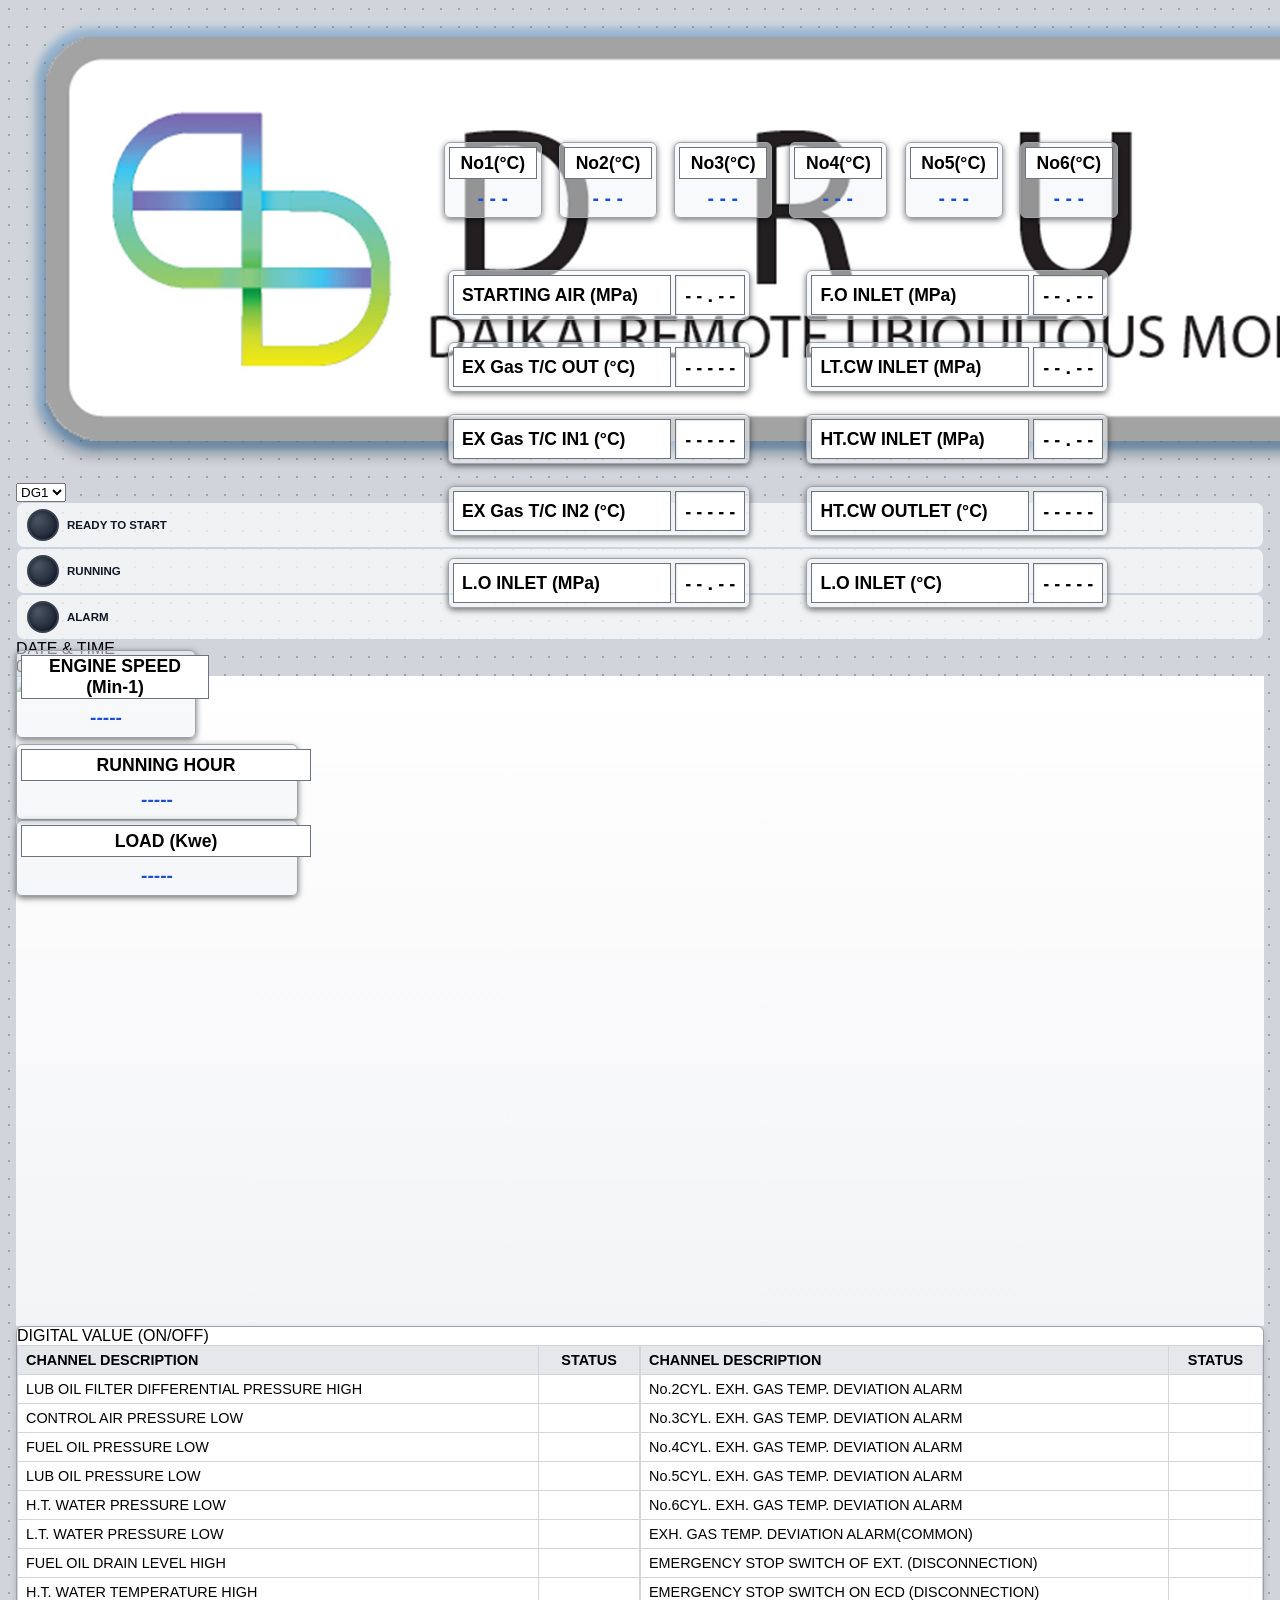
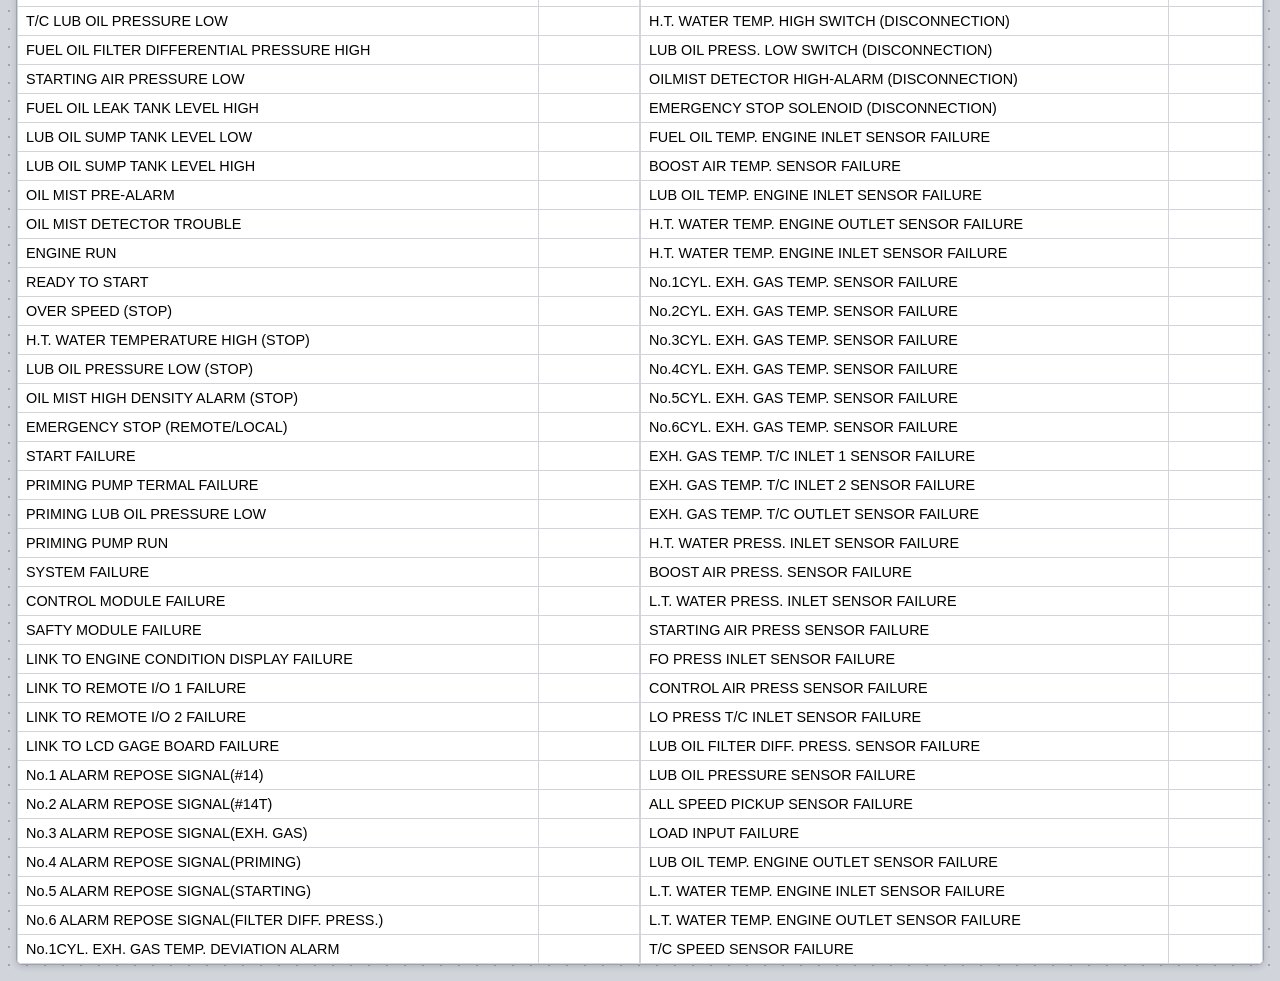
==== frontend/DGs_dashboard_V2.html @ 730b3e38 "H429" ====
﻿<!DOCTYPE html>
<html lang="vi">
<head>
    <meta charset="UTF-8">
    <meta name="viewport" content="width=device-width, initial-scale=1.0">
    <title>DRUMS - Engine Monitoring System</title>
    <link rel="icon" type="image/png" href="./Asset/DRUMS_logo_small.png">
    <script src="https://cdn.tailwindcss.com"></script>
    <style>
        @import url('https://fonts.googleapis.com/css2?family=Chivo+Mono:wght@400;700&display=swap');
        
        body {
            background-color: #d1d5db;
            background-image: radial-gradient(#9ca3af 1px, transparent 1px);
            background-size: 18px 18px;
            font-family: 'Segoe UI', Tahoma, Geneva, Verdana, sans-serif;
            margin: 0;
            padding: 16px;
        }

        .digital-value {
            font-family: 'Chivo Mono', monospace;
            background-color: white;
            border: 1px solid #6b7280;
            padding: 2px 4px;
            text-align: right;
            min-width: 80px;
            display: inline-block;
            box-shadow: inset 1px 1px 2px rgba(0,0,0,0.1);
        }

        .label-box {
            background-color: white;
            border: 1px solid #6b7280;
            padding: 2px 8px;
            font-size: 0.85rem;
            font-weight: bold;
            flex-grow: 1;
        }

        /* Hiá»‡u á»©ng Ä‘Ã¨n bÃ¡o */
        .status-light {
            width: 28px;
            height: 28px;
            border-radius: 50%;
            background: radial-gradient(circle at 30% 30%, #4b5563, #111827);
            border: 2px solid #374151;
            box-shadow: inset 0 0 5px rgba(0,0,0,0.5);
            flex-shrink: 0;
        }
        .light-ready.active { background: radial-gradient(circle at 30% 30%, #34d399, #065f46); box-shadow: 0 0 10px #10b981; }
        .light-run.active { background: radial-gradient(circle at 30% 30%, #34d399, #065f46); box-shadow: 0 0 10px #10b981; }
        .light-alarm.active { background: radial-gradient(circle at 30% 30%, #f87171, #991b1b); box-shadow: 0 0 10px #ef4444; }

        .header-status-item {
            display: flex;
            align-items: center;
            gap: 8px;
            min-width: 120px;
            padding: 6px 10px;
            background: rgba(255, 255, 255, 0.7);
            border: 1px solid #cbd5e1;
            border-radius: 8px;
        }

        .header-status-label {
            font-size: 0.72rem;
            font-weight: 700;
            line-height: 1.1;
            text-transform: uppercase;
            color: #111827;
        }

        .engine-container {
            background-image: linear-gradient(to bottom, #ffffff, #f3f4f6);
        }

        .data-tag {
            position: absolute;
            z-index: 10;
            display: flex;
            align-items: center;
            gap: 4px;
            left: var(--x);
            top: var(--y);
            background: rgba(243, 244, 246, 0.55);
            border: 1px solid #9ca3af;
            border-radius: 6px;
            box-shadow: 0 2px 6px rgba(0, 0, 0, 0.55);
            padding: 4px;
        }

        .data-tag .label-box {
            min-width: 300px;
            min-height: 34px;
            display: flex;
            align-items: center;
            font-weight: 700;
            font-size: 1.1rem;
        }

        .data-tag .digital-value {
            min-width: 86px;
            min-height: 34px;
            display: flex;
            align-items: center;
            justify-content: center;
            font-weight: 700;
            font-size: 1.1rem;
        }

        .cylinder-layer {
            position: absolute;
            inset: 0;
            z-index: 10;
        }

        .cyl-item {
            position: absolute;
            left: var(--x);
            top: var(--y);
            transform: translate(-50%, -50%);
            text-align: center;
            background: rgba(243, 244, 246, 0.55);
            border: 1px solid #9ca3af;
            border-radius: 6px;
            box-shadow: 0 2px 6px rgba(0, 0, 0, 0.55);
            padding: 4px;
        }

        .cyl-item .cyl-label {
            min-height: 30px;
            min-width: 86px;
            display: flex;
            align-items: center;
            justify-content: center;
            text-align: center;
            font-weight: 700;
            font-size: 1.1rem;
            background-color: #fff;
            border: 1px solid #6b7280;
            margin-bottom: 4px;
        }

        .cyl-item .digital-value {
            text-align: center;
            display: flex;
            align-items: center;
            justify-content: center;
            min-height: 30px;
            min-width: 86px;
            font-weight: 700;
            font-size: 1.2rem;
            background: transparent;
            border: 0;
            box-shadow: none;
            padding: 0;
            color: #1d4ed8;
        }

        #val-engine-speed,
        #val-running-hour,
        #val-load {
            text-align: center;
            display: flex;
            align-items: center;
            justify-content: center;
        }

        .metric-card {
            background: rgba(243, 244, 246, 0.55);
            border: 1px solid #9ca3af;
            border-radius: 6px;
            box-shadow: 0 2px 6px rgba(0, 0, 0, 0.55);
            padding: 4px;
            width: 272px;
        }

        #panel-engine-speed .metric-card {
            width: 170px;
        }

        .metric-label {
            min-height: 30px;
            display: flex;
            align-items: center;
            justify-content: center;
            text-align: center;
            font-weight: 700;
            font-size: 1.1rem;
            background-color: #fff;
            border: 1px solid #6b7280;
            margin-bottom: 4px;
            padding: 0 8px;
            width: 100%;
        }

        .metric-value {
            min-height: 30px;
            display: flex;
            align-items: center;
            justify-content: center;
            text-align: center;
            font-weight: 700;
            font-size: 1.2rem;
            color: #1d4ed8;
            background: transparent;
            border: 0;
            box-shadow: none;
            padding: 0;
            width: 100%;
        }

        .status-warning {
            background-color: #fde047 !important;
            color: #111827 !important;
            border: 1px solid #a16207 !important;
        }

        .status-critical {
            background-color: #ef4444 !important;
            color: #ffffff !important;
            border: 1px solid #991b1b !important;
        }

        .digital-table-wrap {
            background: #ffffff;
            border: 1px solid #9ca3af;
            border-radius: 6px;
            box-shadow: 0 2px 6px rgba(0, 0, 0, 0.15);
            overflow: hidden;
        }

        .digital-columns {
            display: grid;
            grid-template-columns: 1fr 1fr;
            gap: 0;
        }

        .digital-table {
            width: 100%;
            border-collapse: collapse;
            font-size: 0.9rem;
        }

        .digital-table th,
        .digital-table td {
            border: 1px solid #d1d5db;
            padding: 6px 8px;
            text-align: left;
        }

        .digital-table th:nth-child(2),
        .digital-table td:nth-child(2) {
            text-align: center;
        }

        .digital-table th {
            position: sticky;
            top: 0;
            background: #e5e7eb;
            z-index: 1;
        }

        .digital-table .digital-on {
            background-color: #ef4444;
            color: #ffffff;
            font-weight: 700;
        }

        .digital-table .digital-status-on {
            background-color: #16a34a;
            color: #ffffff;
            font-weight: 700;
        }

        .dg-selector option {
            font-size: 0.67em;
            color: #1d4ed8;
            font-weight: 700;
        }

        .header-clickable {
            cursor: pointer;
            transition: transform 0.25s ease-in-out, box-shadow 0.25s ease-in-out;
            transform-origin: center center;
        }

        .header-clickable:hover {
            transform: scale(1.08);
            box-shadow: 0 4px 12px rgba(37, 99, 235, 0.2);
        }

        @media (max-width: 980px) {
            .digital-columns {
                grid-template-columns: 1fr;
            }
        }

    </style>
</head>
<body class="p-4">

    <!-- Header Section -->
    <div class="max-w-[1200px] mx-auto bg-[#e5e7eb] border-2 border-gray-400 p-4 shadow-xl rounded-sm">
        
        <div class="flex justify-between items-start mb-6">
            <div class="flex items-center gap-4">
                <!-- Logo -->
                <div class="header-clickable">
                    <img id="drums-logo-link" src="./Asset/DRUMS_LOGO.png" alt="DRUMS logo" class="h-14 w-auto cursor-pointer">
                </div>

                <!-- DG Label -->
                <div class="flex items-center">
                    <select
                        id="dg-selector"
                        class="header-clickable dg-selector text-4xl font-bold text-red-600/70 drop-shadow-sm bg-transparent border border-red-300 rounded px-2 py-1 focus:outline-none focus:ring-2 focus:ring-red-300"
                        aria-label="Select DG"
                    >
                        <option value="1">DG1</option>
                        <option value="2">DG2</option>
                        <option value="3">DG3</option>
                        <option value="4">DG4</option>
                    </select>
                </div>
                
                <!-- Title & Status -->
                <div class="flex gap-4 ml-9">
                    <div class="header-status-item">
                        <div id="light-ready" class="status-light light-ready"></div>
                        <span class="header-status-label">Ready To Start</span>
                    </div>
                    <div class="header-status-item">
                        <div id="light-run" class="status-light light-run"></div>
                        <span class="header-status-label">Running</span>
                    </div>
                    <div class="header-status-item">
                        <div id="light-alarm" class="status-light light-alarm"></div>
                        <span class="header-status-label">Alarm</span>
                    </div>
                </div>
            </div>
            <!-- Current Date & Time -->
            <div class="bg-white border border-gray-400 p-2 text-right shadow-sm">
                <div class="text-[10px] font-bold border-b border-gray-200 mb-1">DATE & TIME</div>
                <div class="text-lg font-bold" id="current-datetime">--/--/-- &nbsp;&nbsp; --:--:--</div>
            </div>
        </div>

        <!-- Main Engine Visualization Area -->
        <div class="relative engine-container border border-gray-300 rounded overflow-hidden" style="min-height: 650px;">
            
            <!-- Background Engine Image (New File) -->
            <div class="absolute inset-0 flex items-center justify-center p-4">
                <img id="engine-background-image" src="Asset/Engine.png" alt="Engine Layout" class="w-full h-full object-contain opacity-90 pointer-events-none">
            </div>

            <!-- Cylinder Temperatures (Top) -->
            <div class="cylinder-layer">
                <template id="cyl-temp-template">
                    <div class="cyl-item">
                        <div class="cyl-label">No<span class="cyl-num">1</span> (°C)</div>
                        <div class="digital-value text-green-600 cyl-val font-bold">---</div>
                    </div>
                </template>
                <div id="cylinders-container"></div>
            </div>

            <!-- Left Panel: Engine Speed -->
            <div id="panel-engine-speed" class="absolute z-10" style="left: 6%; top: 48%; transform: translateY(-50%);">
                <div class="metric-card">
                    <div class="metric-label">ENGINE SPEED<br>(Min-1)</div>
                    <div class="metric-value" id="val-engine-speed">-----</div>
                </div>
            </div>

            <!-- Right Panel: Running Hour -->
            <div id="panel-running-hour" class="absolute z-10" style="right: 2.5%; top: 45%; transform: translateY(-50%);">
                <div class="metric-card">
                    <div class="metric-label">RUNNING HOUR</div>
                    <div class="metric-value" id="val-running-hour">-----</div>
                </div>
            </div>

            <!-- Right Panel: Load -->
            <div id="panel-load" class="absolute z-10" style="right: 2.5%; top: 57%; transform: translateY(-50%);">
                <div class="metric-card">
                    <div class="metric-label">LOAD (Kwe)</div>
                    <div class="metric-value" id="val-load">-----</div>
                </div>
            </div>

            <!-- Data Tags (moi o la 1 the doc lap, doi vi tri bang --x / --y) -->
            <div class="data-tag" data-tag-key="starting-air">
                <div class="label-box">STARTING AIR (MPa)</div>
                <div class="digital-value" id="val-starting-air">--.--</div>
            </div>
            <div class="data-tag" data-tag-key="ex-tc-out">
                <div class="label-box">EX Gas T/C OUT (°C)</div>
                <div class="digital-value" id="val-ex-tc-out">-----</div>
            </div>
            <div class="data-tag" data-tag-key="ex-tc-in1">
                <div class="label-box">EX Gas T/C IN1 (°C)</div>
                <div class="digital-value" id="val-ex-tc-in1">-----</div>
            </div>
            <div class="data-tag" data-tag-key="ex-tc-in2">
                <div class="label-box">EX Gas T/C IN2 (°C)</div>
                <div class="digital-value" id="val-ex-tc-in2">-----</div>
            </div>
            <div class="data-tag" data-tag-key="lo-inlet-p">
                <div class="label-box">L.O INLET (MPa)</div>
                <div class="digital-value" id="val-lo-inlet-p">--.--</div>
            </div>

            <div class="data-tag" data-tag-key="fo-inlet">
                <div class="label-box">F.O INLET (MPa)</div>
                <div class="digital-value" id="val-fo-inlet">--.--</div>
            </div>
            <div class="data-tag" data-tag-key="lt-cw-inlet">
                <div class="label-box">LT.CW INLET (MPa)</div>
                <div class="digital-value" id="val-lt-cw-inlet">--.--</div>
            </div>
            <div class="data-tag" data-tag-key="ht-cw-inlet">
                <div class="label-box">HT.CW INLET (MPa)</div>
                <div class="digital-value" id="val-ht-cw-inlet">--.--</div>
            </div>
            <div class="data-tag" data-tag-key="ht-cw-outlet-t">
                <div class="label-box">HT.CW OUTLET (°C)</div>
                <div class="digital-value" id="val-ht-cw-outlet-t">-----</div>
            </div>
            <div class="data-tag" data-tag-key="lo-inlet-t">
                <div class="label-box">L.O INLET (°C)</div>
                <div class="digital-value" id="val-lo-inlet-t">-----</div>
            </div>
        </div>

        <div class="mt-4 digital-table-wrap">
            <div class="px-3 py-2 font-bold bg-gray-200 border-b border-gray-300">
                DIGITAL VALUE (ON/OFF)
            </div>
            <div class="digital-columns">
                <table class="digital-table">
                    <thead>
                        <tr>
                            <th>CHANNEL DESCRIPTION</th>
                            <th>STATUS</th>
                        </tr>
                    </thead>
                    <tbody id="digital-value-tbody-left"></tbody>
                </table>
                <table class="digital-table">
                    <thead>
                        <tr>
                            <th>CHANNEL DESCRIPTION</th>
                            <th>STATUS</th>
                        </tr>
                    </thead>
                    <tbody id="digital-value-tbody-right"></tbody>
                </table>
            </div>
        </div>
    </div>

    <script>
        // Báº£n Ä‘á»“ Ã¡nh xáº¡ nhÃ£n Backend -> ID Frontend
        const dgParam = new URLSearchParams(window.location.search).get("dg");
        const dgNumber = ["1", "2", "3", "4"].includes(String(dgParam)) ? String(dgParam) : "1";
        const TARGET_DG_NAME = `DG#${dgNumber}`;
        const DATA_MAPPING = {
            "ENGINE SPEED": "val-engine-speed",
            "RUNNING HOUR": "val-running-hour",
            "LOAD": "val-load",
            "STARTING AIR PRESSURE": "val-starting-air",
            "EXHAUST GAS TEMPERATURE T/C OUTLET": "val-ex-tc-out",
            "EXHAUST GAS TEMPERATURE T/C INLET 1": "val-ex-tc-in1",
            "EXHAUST GAS TEMPERATURE T/C INLET 2": "val-ex-tc-in2",
            "LUB OIL PRESSURE": "val-lo-inlet-p",
            "FUEL OIL PRESSURE ENGINE INLET": "val-fo-inlet",
            "L.T. WATER PRESSURE ENGINE INLET": "val-lt-cw-inlet",
            "H.T. WATER PRESSURE ENGINE INLET": "val-ht-cw-inlet",
            "H.T. WATER TEMPERATURE ENGINE OUTLET": "val-ht-cw-outlet-t",
            "LUB OIL TEMPERATURE ENGINE INLET": "val-lo-inlet-t"
        };

        const DIGITAL_FIXED_POINTS = [
            { addr: 0x01, label: "LUB OIL FILTER DIFFERENTIAL PRESSURE HIGH", unit: "On/Off" },
            { addr: 0x02, label: "CONTROL AIR PRESSURE LOW", unit: "On/Off" },
            { addr: 0x03, label: "FUEL OIL PRESSURE LOW", unit: "On/Off" },
            { addr: 0x04, label: "LUB OIL PRESSURE LOW", unit: "On/Off" },
            { addr: 0x05, label: "H.T. WATER PRESSURE LOW", unit: "On/Off" },
            { addr: 0x06, label: "L.T. WATER PRESSURE LOW", unit: "On/Off" },
            { addr: 0x07, label: "FUEL OIL DRAIN LEVEL HIGH", unit: "On/Off" },
            { addr: 0x08, label: "H.T. WATER TEMPERATURE HIGH", unit: "On/Off" },
            { addr: 0x09, label: "T/C LUB OIL PRESSURE LOW", unit: "On/Off" },
            { addr: 0x0A, label: "FUEL OIL FILTER DIFFERENTIAL PRESSURE HIGH", unit: "On/Off" },
            { addr: 0x0B, label: "STARTING AIR PRESSURE LOW", unit: "On/Off" },
            { addr: 0x0C, label: "FUEL OIL LEAK TANK LEVEL HIGH", unit: "On/Off" },
            { addr: 0x0D, label: "LUB OIL SUMP TANK LEVEL LOW", unit: "On/Off" },
            { addr: 0x0E, label: "LUB OIL SUMP TANK LEVEL HIGH", unit: "On/Off" },
            { addr: 0x0F, label: "OIL MIST PRE-ALARM", unit: "On/Off" },
            { addr: 0x10, label: "OIL MIST DETECTOR TROUBLE", unit: "On/Off" },
            { addr: 0x11, label: "ENGINE RUN", unit: "On/Off" },
            { addr: 0x12, label: "READY TO START", unit: "On/Off" },
            { addr: 0x13, label: "OVER SPEED (STOP)", unit: "On/Off" },
            { addr: 0x14, label: "H.T. WATER TEMPERATURE HIGH (STOP)", unit: "On/Off" },
            { addr: 0x15, label: "LUB OIL PRESSURE LOW (STOP)", unit: "On/Off" },
            { addr: 0x16, label: "OIL MIST HIGH DENSITY ALARM (STOP)", unit: "On/Off" },
            { addr: 0x17, label: "EMERGENCY STOP (REMOTE/LOCAL)", unit: "On/Off" },
            { addr: 0x18, label: "START FAILURE", unit: "On/Off" },
            { addr: 0x19, label: "PRIMING PUMP TERMAL FAILURE", unit: "On/Off" },
            { addr: 0x1A, label: "PRIMING LUB OIL PRESSURE LOW", unit: "On/Off" },
            { addr: 0x1B, label: "PRIMING PUMP RUN", unit: "On/Off" },
            { addr: 0x21, label: "SYSTEM FAILURE", unit: "On/Off" },
            { addr: 0x22, label: "CONTROL MODULE FAILURE", unit: "On/Off" },
            { addr: 0x23, label: "SAFTY MODULE FAILURE", unit: "On/Off" },
            { addr: 0x24, label: "LINK TO ENGINE CONDITION DISPLAY FAILURE", unit: "On/Off" },
            { addr: 0x25, label: "LINK TO REMOTE I/O 1 FAILURE", unit: "On/Off" },
            { addr: 0x26, label: "LINK TO REMOTE I/O 2 FAILURE", unit: "On/Off" },
            { addr: 0x27, label: "LINK TO LCD GAGE BOARD FAILURE", unit: "On/Off" },
            { addr: 0x29, label: "No.1 ALARM REPOSE SIGNAL(#14)", unit: "On/Off" },
            { addr: 0x2A, label: "No.2 ALARM REPOSE SIGNAL(#14T)", unit: "On/Off" },
            { addr: 0x2B, label: "No.3 ALARM REPOSE SIGNAL(EXH. GAS)", unit: "On/Off" },
            { addr: 0x2C, label: "No.4 ALARM REPOSE SIGNAL(PRIMING)", unit: "On/Off" },
            { addr: 0x2D, label: "No.5 ALARM REPOSE SIGNAL(STARTING)", unit: "On/Off" },
            { addr: 0x2E, label: "No.6 ALARM REPOSE SIGNAL(FILTER DIFF. PRESS.)", unit: "On/Off" },
            { addr: 0x31, label: "No.1CYL. EXH. GAS TEMP. DEVIATION ALARM", unit: "On/Off" },
            { addr: 0x32, label: "No.2CYL. EXH. GAS TEMP. DEVIATION ALARM", unit: "On/Off" },
            { addr: 0x33, label: "No.3CYL. EXH. GAS TEMP. DEVIATION ALARM", unit: "On/Off" },
            { addr: 0x34, label: "No.4CYL. EXH. GAS TEMP. DEVIATION ALARM", unit: "On/Off" },
            { addr: 0x35, label: "No.5CYL. EXH. GAS TEMP. DEVIATION ALARM", unit: "On/Off" },
            { addr: 0x36, label: "No.6CYL. EXH. GAS TEMP. DEVIATION ALARM", unit: "On/Off" },
            { addr: 0x39, label: "EXH. GAS TEMP. DEVIATION ALARM(COMMON)", unit: "On/Off" },
            { addr: 0x3B, label: "EMERGENCY STOP SWITCH OF EXT. (DISCONNECTION)", unit: "On/Off" },
            { addr: 0x3C, label: "EMERGENCY STOP SWITCH ON ECD (DISCONNECTION)", unit: "On/Off" },
            { addr: 0x3D, label: "H.T. WATER TEMP. HIGH SWITCH (DISCONNECTION)", unit: "On/Off" },
            { addr: 0x3E, label: "LUB OIL PRESS. LOW SWITCH (DISCONNECTION)", unit: "On/Off" },
            { addr: 0x3F, label: "OILMIST DETECTOR HIGH-ALARM (DISCONNECTION)", unit: "On/Off" },
            { addr: 0x40, label: "EMERGENCY STOP SOLENOID (DISCONNECTION)", unit: "On/Off" },
            { addr: 0x41, label: "FUEL OIL TEMP. ENGINE INLET SENSOR FAILURE", unit: "On/Off" },
            { addr: 0x42, label: "BOOST AIR TEMP. SENSOR FAILURE", unit: "On/Off" },
            { addr: 0x43, label: "LUB OIL TEMP. ENGINE INLET SENSOR FAILURE", unit: "On/Off" },
            { addr: 0x44, label: "H.T. WATER TEMP. ENGINE OUTLET SENSOR FAILURE", unit: "On/Off" },
            { addr: 0x45, label: "H.T. WATER TEMP. ENGINE INLET SENSOR FAILURE", unit: "On/Off" },
            { addr: 0x46, label: "No.1CYL. EXH. GAS TEMP. SENSOR FAILURE", unit: "On/Off" },
            { addr: 0x47, label: "No.2CYL. EXH. GAS TEMP. SENSOR FAILURE", unit: "On/Off" },
            { addr: 0x48, label: "No.3CYL. EXH. GAS TEMP. SENSOR FAILURE", unit: "On/Off" },
            { addr: 0x49, label: "No.4CYL. EXH. GAS TEMP. SENSOR FAILURE", unit: "On/Off" },
            { addr: 0x4A, label: "No.5CYL. EXH. GAS TEMP. SENSOR FAILURE", unit: "On/Off" },
            { addr: 0x4B, label: "No.6CYL. EXH. GAS TEMP. SENSOR FAILURE", unit: "On/Off" },
            { addr: 0x4E, label: "EXH. GAS TEMP. T/C INLET 1 SENSOR FAILURE", unit: "On/Off" },
            { addr: 0x4F, label: "EXH. GAS TEMP. T/C INLET 2 SENSOR FAILURE", unit: "On/Off" },
            { addr: 0x50, label: "EXH. GAS TEMP. T/C OUTLET SENSOR FAILURE", unit: "On/Off" },
            { addr: 0x51, label: "H.T. WATER PRESS. INLET SENSOR FAILURE", unit: "On/Off" },
            { addr: 0x52, label: "BOOST AIR PRESS. SENSOR FAILURE", unit: "On/Off" },
            { addr: 0x53, label: "L.T. WATER PRESS. INLET SENSOR FAILURE", unit: "On/Off" },
            { addr: 0x54, label: "STARTING AIR PRESS SENSOR FAILURE", unit: "On/Off" },
            { addr: 0x55, label: "FO PRESS INLET SENSOR FAILURE", unit: "On/Off" },
            { addr: 0x56, label: "CONTROL AIR PRESS SENSOR FAILURE", unit: "On/Off" },
            { addr: 0x57, label: "LO PRESS T/C INLET SENSOR FAILURE", unit: "On/Off" },
            { addr: 0x58, label: "LUB OIL FILTER DIFF. PRESS. SENSOR FAILURE", unit: "On/Off" },
            { addr: 0x59, label: "LUB OIL PRESSURE SENSOR FAILURE", unit: "On/Off" },
            { addr: 0x5A, label: "ALL SPEED PICKUP SENSOR FAILURE", unit: "On/Off" },
            { addr: 0x5B, label: "LOAD INPUT FAILURE", unit: "On/Off" },
            { addr: 0x71, label: "LUB OIL TEMP. ENGINE OUTLET SENSOR FAILURE", unit: "On/Off" },
            { addr: 0x72, label: "L.T. WATER TEMP. ENGINE INLET SENSOR FAILURE", unit: "On/Off" },
            { addr: 0x73, label: "L.T. WATER TEMP. ENGINE OUTLET SENSOR FAILURE", unit: "On/Off" },
            { addr: 0x81, label: "T/C SPEED SENSOR FAILURE", unit: "On/Off" }
        ];

        const UI_LAYOUT = {
            cylinders: {
                count: 6,
                startX: 38.5,
                stepX: 9,
                y: '20%',
                scale: 1.0
            },
            panels: {
                engineSpeed: { x: '12%', y: '50%', scale: 1.0 },
                runningHour: { x: '58.5%', y: '75%', scale: 1.0, anchor: 'right' },
                load: { x: '86.5%', y: '75%', scale: 1.0, anchor: 'right' }
            },
            tags: {
                'starting-air': { x: '35%', y: '30%', scale: 1.0, labelWidth: '200px', valueWidth: '60px' },
                'ex-tc-out': { x: '35%', y: '38%', scale: 1.0, labelWidth: '200px', valueWidth: '60px' },
                'ex-tc-in1': { x: '35%', y: '46%', scale: 1.0, labelWidth: '200px', valueWidth: '60px' },
                'ex-tc-in2': { x: '35%', y: '54%', scale: 1.0, labelWidth: '200px', valueWidth: '60px' },
                'lo-inlet-p': { x: '35%', y: '62%', scale: 1.0, labelWidth: '200px', valueWidth: '60px' },
                'fo-inlet': { x: '63%', y: '30%', scale: 1.0, labelWidth: '200px', valueWidth: '60px' },
                'lt-cw-inlet': { x: '63%', y: '38%', scale: 1.0, labelWidth: '200px', valueWidth: '60px' },
                'ht-cw-inlet': { x: '63%', y: '46%', scale: 1.0, labelWidth: '200px', valueWidth: '60px' },
                'ht-cw-outlet-t': { x: '63%', y: '54%', scale: 1.0, labelWidth: '200px', valueWidth: '60px' },
                'lo-inlet-t': { x: '63%', y: '62%', scale: 1.0, labelWidth: '200px', valueWidth: '60px' }
            }
        };

        function applyLayoutToElement(el, cfg) {
            if (!el || !cfg) return;
            if (cfg.anchor === 'right') {
                if (cfg.x) el.style.right = `calc(100% - ${cfg.x})`;
                el.style.left = '';
            } else if (cfg.x) {
                el.style.left = cfg.x;
                el.style.right = '';
            }
            if (cfg.y) el.style.top = cfg.y;
            const scale = cfg.scale == null ? 1 : Number(cfg.scale);
            if (!Number.isNaN(scale)) {
                const baseTransform = cfg.translateYCenter ? 'translateY(-50%)' : '';
                el.style.transform = `${baseTransform} scale(${scale})`.trim();
                el.style.transformOrigin = cfg.anchor === 'right' ? 'top right' : 'top left';
            }
        }

        function applyUILayout() {
            applyLayoutToElement(document.getElementById('panel-engine-speed'), {
                ...UI_LAYOUT.panels.engineSpeed,
                translateYCenter: true
            });
            applyLayoutToElement(document.getElementById('panel-running-hour'), {
                ...UI_LAYOUT.panels.runningHour,
                translateYCenter: true
            });
            applyLayoutToElement(document.getElementById('panel-load'), {
                ...UI_LAYOUT.panels.load,
                translateYCenter: true
            });

            document.querySelectorAll('.data-tag').forEach((tag) => {
                const key = tag.getAttribute('data-tag-key');
                const cfg = UI_LAYOUT.tags[key];
                if (!cfg) return;
                if (cfg.x) tag.style.setProperty('--x', cfg.x);
                if (cfg.y) tag.style.setProperty('--y', cfg.y);
                const scale = cfg.scale == null ? 1 : Number(cfg.scale);
                tag.style.transform = Number.isNaN(scale) ? '' : `scale(${scale})`;
                tag.style.transformOrigin = 'top left';
                const label = tag.querySelector('.label-box');
                const value = tag.querySelector('.digital-value');
                if (label && cfg.labelWidth) label.style.minWidth = cfg.labelWidth;
                if (value && cfg.valueWidth) value.style.minWidth = cfg.valueWidth;
            });
        }

        function initCylinders() {
            const container = document.getElementById('cylinders-container');
            const template = document.getElementById('cyl-temp-template');
            container.innerHTML = '';
            const cylCfg = UI_LAYOUT.cylinders || {};
            const count = Number(cylCfg.count) || 6;
            const startX = Number(cylCfg.startX);
            const stepX = Number(cylCfg.stepX);
            const y = cylCfg.y || '7%';
            const scale = cylCfg.scale == null ? 1 : Number(cylCfg.scale);

            for (let i = 1; i <= count; i++) {
                const clone = template.content.cloneNode(true);
                clone.querySelector('.cyl-num').textContent = i;
                clone.querySelector('.cyl-val').id = `val-cyl-${i}`;
                const item = clone.querySelector('.cyl-item');
                const x = Number.isNaN(startX) || Number.isNaN(stepX) ? '50%' : `${startX + (i - 1) * stepX}%`;
                item.style.setProperty('--x', x);
                item.style.setProperty('--y', y);
                item.style.transform = `translate(-50%, -50%) scale(${Number.isNaN(scale) ? 1 : scale})`;
                container.appendChild(clone);
            }
        }

        function applyDGHeader() {
            const selectorEl = document.getElementById("dg-selector");
            if (selectorEl) selectorEl.value = dgNumber;
        }

        function bindDGSelector() {
            const selectorEl = document.getElementById("dg-selector");
            if (!selectorEl) return;
            selectorEl.addEventListener("change", () => {
                const next = selectorEl.value;
                if (!["1", "2", "3", "4"].includes(next)) return;
                const url = new URL(window.location.href);
                url.searchParams.set("dg", next);
                window.location.href = url.toString();
            });
        }

        function clearStatusStyle(el) {
            if (!el) return;
            el.classList.remove('status-warning', 'status-critical');
        }

        function applyStatusStyle(el, status) {
            if (!el) return;
            clearStatusStyle(el);
            const normalized = String(status || "").trim().toLowerCase();
            if (normalized === "warning" || normalized === "warming") {
                el.classList.add('status-warning');
                return;
            }
            if (normalized === "critical" || normalized === "critial") {
                el.classList.add('status-critical');
            }
        }

        function updateUI(data) {
            if (!data || data.length === 0) return;

            data
                .filter(item => (item.dg_name || "").trim() === TARGET_DG_NAME)
                .forEach(item => {
                if (item.value == null || item.label == null) return;
                // Xá»­ lÃ½ cÃ¡c giÃ¡ trá»‹ Cylinder (No.1 - No.6)
                if (item.label.includes("No.")) {
                    const match = item.label.match(/No\.(\d+)/);
                    if (match) {
                        const cylId = `val-cyl-${match[1]}`;
                        const el = document.getElementById(cylId);
                        if (el) {
                            const next = String(Math.round(item.value));
                            if (el.textContent !== next) el.textContent = next;
                            applyStatusStyle(el, item.status);
                        }
                    }
                } 
                // Xá»­ lÃ½ cÃ¡c thÃ´ng sá»‘ khÃ¡c
                else {
                    const elementId = DATA_MAPPING[item.label];
                    if (elementId) {
                        const el = document.getElementById(elementId);
                        if (el) {
                            const isPressure = item.label.includes("PRESSURE") || item.label.includes("INLET (MPa)");
                            const next = isPressure ? item.value.toFixed(2) : String(Math.round(item.value));
                            if (el.textContent !== next) el.textContent = next;
                            applyStatusStyle(el, item.status);
                        }
                    }
                }
            });

            const statusMsg = document.getElementById('status-msg');
            if (statusMsg) statusMsg.style.opacity = '0';
        }

        function isOnValue(value) {
            if (typeof value === "number") return value === 1;
            const normalized = String(value ?? "").trim().toLowerCase();
            return normalized === "on" || normalized === "1" || normalized === "true";
        }

        function updateHeaderLights(digitalRows) {
            const rows = Array.isArray(digitalRows)
                ? digitalRows.filter(item => (item.dg_name || "").trim() === TARGET_DG_NAME)
                : [];

            const readyRow = rows.find(item => String(item.label || "").trim().toUpperCase() === "READY TO START");
            const runRow = rows.find(item => String(item.label || "").trim().toUpperCase() === "ENGINE RUN");
            const isEngineRunning = isOnValue(runRow?.value);

            const readyLight = document.getElementById("light-ready");
            const runLight = document.getElementById("light-run");
            const engineBackgroundImage = document.getElementById("engine-background-image");

            if (readyLight) readyLight.classList.toggle("active", isOnValue(readyRow?.value));
            if (runLight) runLight.classList.toggle("active", isEngineRunning);
            if (engineBackgroundImage) {
                engineBackgroundImage.src = isEngineRunning ? "Asset/Engine_Runing.gif" : "Asset/Engine.png";
            }
        }

        function updateAlarmLight(alarmRows) {
            const alarmLight = document.getElementById("light-alarm");
            if (!alarmLight) return;
            const rows = Array.isArray(alarmRows) ? alarmRows : [];
            const dgAlarm = rows.find(item => (item.dg_name || "").trim() === TARGET_DG_NAME);
            alarmLight.classList.toggle("active", String(dgAlarm?.alarm || "").trim().toUpperCase() === "ON");
        }

        function updateDigitalTable(data) {
            const leftTbody = document.getElementById("digital-value-tbody-left");
            const rightTbody = document.getElementById("digital-value-tbody-right");
            if (!leftTbody || !rightTbody) return;
            leftTbody.innerHTML = "";
            rightTbody.innerHTML = "";
            const rows = Array.isArray(data)
                ? data.filter(item => (item.dg_name || "").trim() === TARGET_DG_NAME)
                : [];
            const valueByLabel = new Map();
            rows.forEach(item => {
                const key = String(item.label || "").trim();
                if (!key) return;
                valueByLabel.set(key, item.value);
            });

            const half = Math.ceil(DIGITAL_FIXED_POINTS.length / 2);
            const leftPoints = DIGITAL_FIXED_POINTS.slice(0, half);
            const rightPoints = DIGITAL_FIXED_POINTS.slice(half);
            const greenStatusLabels = new Set(["ENGINE RUN", "READY TO START"]);

            function renderPoints(points, tbody) {
                points.forEach(point => {
                    const tr = document.createElement("tr");
                    const hasValue = valueByLabel.has(point.label);
                    const rawValue = hasValue ? valueByLabel.get(point.label) : "";
                    let value = rawValue == null ? "" : String(rawValue);
                    if (hasValue) {
                        if (isOnValue(rawValue)) {
                            value = "ON";
                        } else if (String(rawValue).trim() === "0" || Number(rawValue) === 0) {
                            value = "OFF";
                        }
                    }

                    const labelTd = document.createElement("td");
                    labelTd.textContent = point.label;
                    tr.appendChild(labelTd);

                    const valueTd = document.createElement("td");
                    valueTd.textContent = value;
                    if (hasValue && isOnValue(rawValue)) {
                        valueTd.classList.add(
                            greenStatusLabels.has(point.label) ? "digital-status-on" : "digital-on"
                        );
                    }
                    tr.appendChild(valueTd);

                    tbody.appendChild(tr);
                });
            }

            renderPoints(leftPoints, leftTbody);
            renderPoints(rightPoints, rightTbody);
        }

        let isFetching = false;
        let consecutiveFailures = 0;
        const POLL_INTERVAL_MS = 5000;
        const FETCH_TIMEOUT_MS = 4000;

        async function fetchData() {
            if (isFetching) return;
            isFetching = true;
            try {
                const controller = new AbortController();
                const timeoutId = setTimeout(() => controller.abort(), FETCH_TIMEOUT_MS);
                const [analogResponse, digitalResponse, alarmResponse] = await Promise.all([
                    fetch("http://localhost:8000/api/live/analog_lable_value", {
                        signal: controller.signal,
                        cache: "no-store"
                    }),
                    fetch("http://localhost:8000/api/live/live_digital_value", {
                        signal: controller.signal,
                        cache: "no-store"
                    }),
                    fetch("http://localhost:8000/api/alarms/dg_status", {
                        signal: controller.signal,
                        cache: "no-store"
                    })
                ]);
                clearTimeout(timeoutId);
                if (!analogResponse.ok) throw new Error(`Analog API error: ${analogResponse.status}`);
                if (!digitalResponse.ok) throw new Error(`Digital API error: ${digitalResponse.status}`);
                if (!alarmResponse.ok) throw new Error(`Alarm API error: ${alarmResponse.status}`);

                const [analogData, digitalData, alarmData] = await Promise.all([
                    analogResponse.json(),
                    digitalResponse.json(),
                    alarmResponse.json()
                ]);

                updateUI(analogData);
                updateDigitalTable(digitalData);
                updateHeaderLights(digitalData);
                updateAlarmLight(alarmData);
                consecutiveFailures = 0;
            } catch (error) {
                console.error("Fetch error:", error);
                consecutiveFailures += 1;
                if (consecutiveFailures >= 2) {
                    const statusMsg = document.getElementById('status-msg');
                    if (statusMsg) statusMsg.style.opacity = '1';
                }
                updateHeaderLights([]);
                updateAlarmLight([]);
            } finally {
                isFetching = false;
            }
        }

        function updateDateTime() {
            const now = new Date();
            const dateStr = now.toLocaleDateString('en-GB');
            const timeStr = now.toLocaleTimeString('en-GB', { hour12: false });
            document.getElementById('current-datetime').innerHTML = `${dateStr} &nbsp;&nbsp; ${timeStr}`;
        }

        function bindHomeNavigation() {
            const goHome = () => { window.location.href = "./index.html"; };
            const logo = document.getElementById("drums-logo-link");
            if (logo) logo.addEventListener("click", goHome);
        }

        window.onload = () => {
            applyDGHeader();
            bindDGSelector();
            bindHomeNavigation();
            applyUILayout();
            initCylinders();
            updateDigitalTable([]);
            updateDateTime();
            fetchData();
            
            setInterval(fetchData, POLL_INTERVAL_MS);
            setInterval(updateDateTime, 1000);
        };
    </script>
</body>
</html>
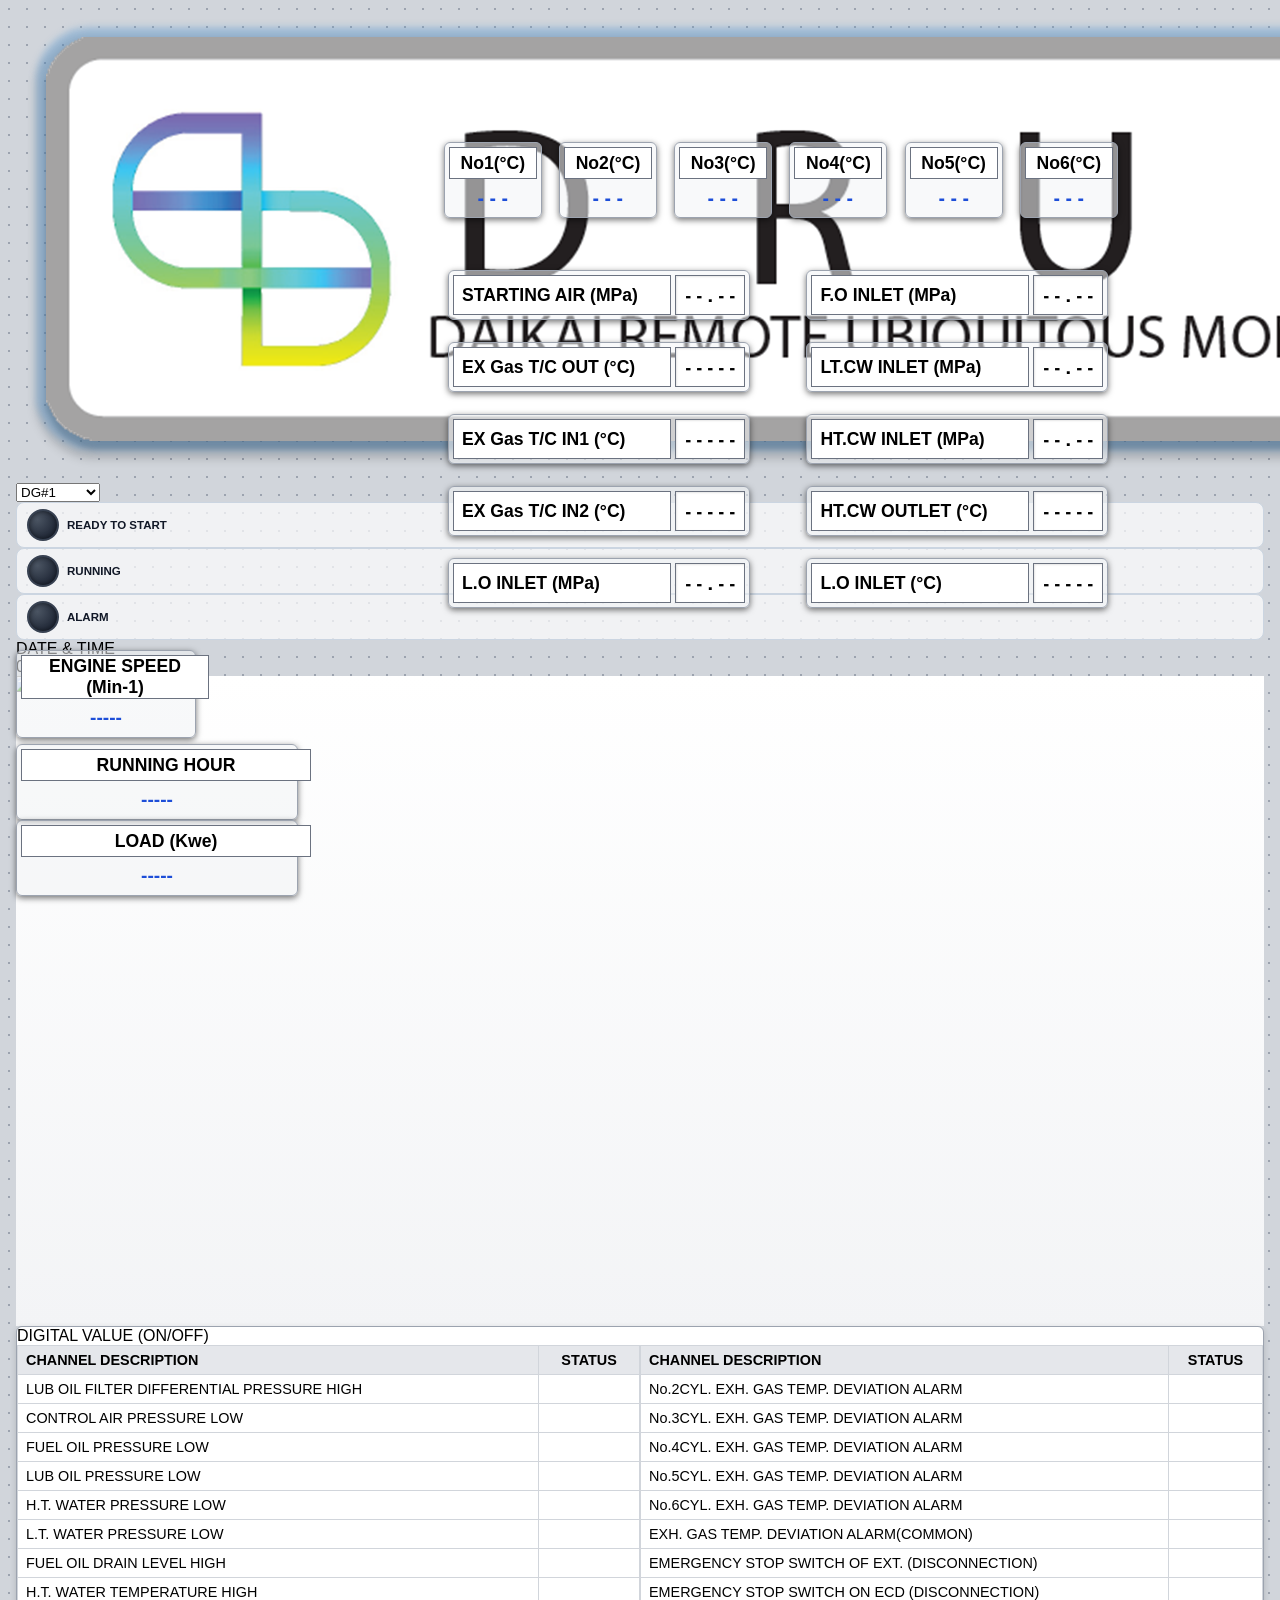
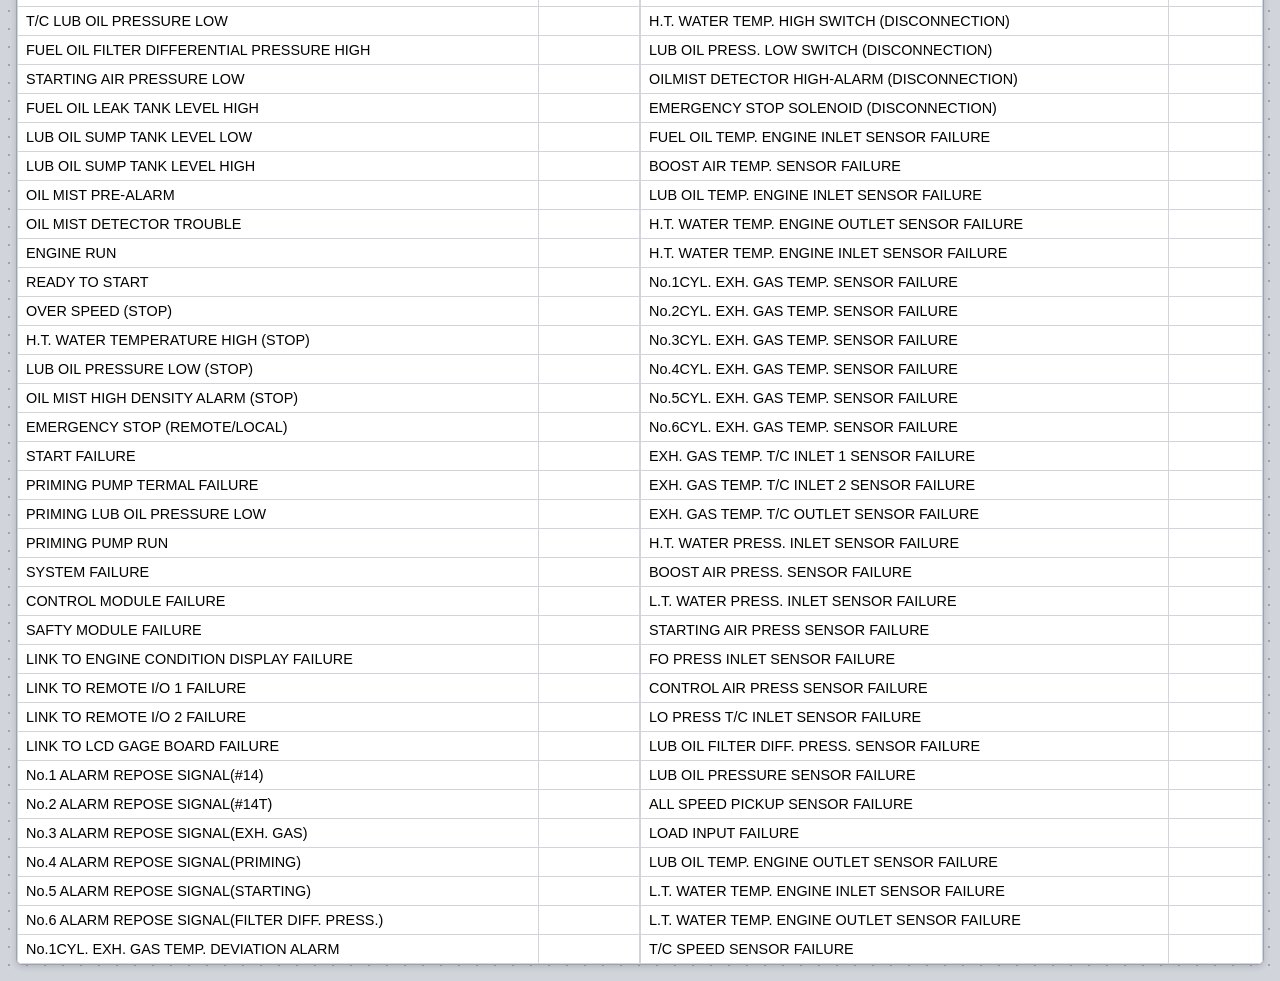
==== commit 8c5d4a93: "09.09.2026" ====
--- a/frontend/DGs_dashboard_V2.html
+++ b/frontend/DGs_dashboard_V2.html
@@ -315,13 +315,14 @@
                 <div class="flex items-center">
                     <select
                         id="dg-selector"
-                        class="header-clickable dg-selector text-4xl font-bold text-red-600/70 drop-shadow-sm bg-transparent border border-red-300 rounded px-2 py-1 focus:outline-none focus:ring-2 focus:ring-red-300"
+                        class="header-clickable dg-selector text-4xl font-bold text-blue-600/70 drop-shadow-sm bg-transparent border border-blue-300 rounded px-2 py-1 focus:outline-none focus:ring-2 focus:ring-blue-300"
                         aria-label="Select DG"
                     >
-                        <option value="1">DG1</option>
-                        <option value="2">DG2</option>
-                        <option value="3">DG3</option>
-                        <option value="4">DG4</option>
+                        <option value="DG#1">DG#1</option>
+                        <option value="DG#2">DG#2</option>
+                        <option value="DG#3">DG#3</option>
+                        <option value="ME-PORT">ME-PORT</option>
+                        <option value="ME-STBD">ME-STBD</option>
                     </select>
                 </div>
                 
@@ -462,11 +463,32 @@
         </div>
     </div>
 
+    <script src="./dashboard_shared.js"></script>
     <script>
         // Báº£n Ä‘á»“ Ã¡nh xáº¡ nhÃ£n Backend -> ID Frontend
+        const DG_OPTIONS = ["DG#1", "DG#2", "DG#3", "ME-PORT", "ME-STBD"];
+        const API_BASE = "http://localhost:8000/api/dashboard";
         const dgParam = new URLSearchParams(window.location.search).get("dg");
-        const dgNumber = ["1", "2", "3", "4"].includes(String(dgParam)) ? String(dgParam) : "1";
-        const TARGET_DG_NAME = `DG#${dgNumber}`;
+        const {
+            getById,
+            normalizeDgName,
+            filterByTarget,
+            setText,
+            isOnValue,
+            applyLayoutToElement,
+            fetchWithTimeout
+        } = window.DashboardShared;
+        function normalizeDgParam(param) {
+            if (param == null) return "DG#1";
+            const raw = String(param).trim().toUpperCase();
+            if (raw === "1" || raw === "DG1" || raw === "DG#1") return "DG#1";
+            if (raw === "2" || raw === "DG2" || raw === "DG#2") return "DG#2";
+            if (raw === "3" || raw === "DG3" || raw === "DG#3") return "DG#3";
+            if (raw.replace(/\s+/g, "-") === "ME-PORT") return "ME-PORT";
+            if (raw.replace(/\s+/g, "-") === "ME-STBD") return "ME-STBD";
+            return "DG#1";
+        }
+        const TARGET_DG_NAME = normalizeDgParam(dgParam);
         const DATA_MAPPING = {
             "ENGINE SPEED": "val-engine-speed",
             "RUNNING HOUR": "val-running-hour",
@@ -568,6 +590,9 @@
             { addr: 0x81, label: "T/C SPEED SENSOR FAILURE", unit: "On/Off" }
         ];
 
+        const isME = () => TARGET_DG_NAME === "ME-PORT" || TARGET_DG_NAME === "ME-STBD";
+        const filterRowsByTarget = (rows) => filterByTarget(rows, TARGET_DG_NAME);
+
         const UI_LAYOUT = {
             cylinders: {
                 count: 6,
@@ -595,24 +620,6 @@
             }
         };
 
-        function applyLayoutToElement(el, cfg) {
-            if (!el || !cfg) return;
-            if (cfg.anchor === 'right') {
-                if (cfg.x) el.style.right = `calc(100% - ${cfg.x})`;
-                el.style.left = '';
-            } else if (cfg.x) {
-                el.style.left = cfg.x;
-                el.style.right = '';
-            }
-            if (cfg.y) el.style.top = cfg.y;
-            const scale = cfg.scale == null ? 1 : Number(cfg.scale);
-            if (!Number.isNaN(scale)) {
-                const baseTransform = cfg.translateYCenter ? 'translateY(-50%)' : '';
-                el.style.transform = `${baseTransform} scale(${scale})`.trim();
-                el.style.transformOrigin = cfg.anchor === 'right' ? 'top right' : 'top left';
-            }
-        }
-
         function applyUILayout() {
             applyLayoutToElement(document.getElementById('panel-engine-speed'), {
                 ...UI_LAYOUT.panels.engineSpeed,
@@ -669,7 +676,18 @@
 
         function applyDGHeader() {
             const selectorEl = document.getElementById("dg-selector");
-            if (selectorEl) selectorEl.value = dgNumber;
+            if (selectorEl) selectorEl.value = TARGET_DG_NAME;
+        }
+
+        function updateSelectorColor(value) {
+            const selectorEl = document.getElementById("dg-selector");
+            if (!selectorEl) return;
+            selectorEl.classList.remove(
+                "text-red-600/70",
+                "border-red-300",
+                "focus:ring-red-300"
+            );
+            selectorEl.classList.add("text-blue-600/70", "border-blue-300", "focus:ring-blue-300");
         }
 
         function bindDGSelector() {
@@ -677,7 +695,12 @@
             if (!selectorEl) return;
             selectorEl.addEventListener("change", () => {
                 const next = selectorEl.value;
-                if (!["1", "2", "3", "4"].includes(next)) return;
+                if (!DG_OPTIONS.includes(next)) return;
+                updateSelectorColor(next);
+                if (next === "ME-PORT" || next === "ME-STBD") {
+                    window.location.href = `./ME_dashboard.html?dg=${encodeURIComponent(next)}`;
+                    return;
+                }
                 const url = new URL(window.location.href);
                 url.searchParams.set("dg", next);
                 window.location.href = url.toString();
@@ -705,19 +728,17 @@
         function updateUI(data) {
             if (!data || data.length === 0) return;
 
-            data
-                .filter(item => (item.dg_name || "").trim() === TARGET_DG_NAME)
-                .forEach(item => {
+            filterRowsByTarget(data).forEach(item => {
                 if (item.value == null || item.label == null) return;
                 // Xá»­ lÃ½ cÃ¡c giÃ¡ trá»‹ Cylinder (No.1 - No.6)
                 if (item.label.includes("No.")) {
                     const match = item.label.match(/No\.(\d+)/);
                     if (match) {
                         const cylId = `val-cyl-${match[1]}`;
-                        const el = document.getElementById(cylId);
+                        const el = getById(cylId);
                         if (el) {
                             const next = String(Math.round(item.value));
-                            if (el.textContent !== next) el.textContent = next;
+                            setText(el, next);
                             applyStatusStyle(el, item.status);
                         }
                     }
@@ -726,39 +747,31 @@
                 else {
                     const elementId = DATA_MAPPING[item.label];
                     if (elementId) {
-                        const el = document.getElementById(elementId);
+                        const el = getById(elementId);
                         if (el) {
                             const isPressure = item.label.includes("PRESSURE") || item.label.includes("INLET (MPa)");
                             const next = isPressure ? item.value.toFixed(2) : String(Math.round(item.value));
-                            if (el.textContent !== next) el.textContent = next;
+                            setText(el, next);
                             applyStatusStyle(el, item.status);
                         }
                     }
                 }
             });
 
-            const statusMsg = document.getElementById('status-msg');
+            const statusMsg = getById('status-msg');
             if (statusMsg) statusMsg.style.opacity = '0';
         }
 
-        function isOnValue(value) {
-            if (typeof value === "number") return value === 1;
-            const normalized = String(value ?? "").trim().toLowerCase();
-            return normalized === "on" || normalized === "1" || normalized === "true";
-        }
-
         function updateHeaderLights(digitalRows) {
-            const rows = Array.isArray(digitalRows)
-                ? digitalRows.filter(item => (item.dg_name || "").trim() === TARGET_DG_NAME)
-                : [];
+            const rows = filterRowsByTarget(digitalRows);
 
             const readyRow = rows.find(item => String(item.label || "").trim().toUpperCase() === "READY TO START");
             const runRow = rows.find(item => String(item.label || "").trim().toUpperCase() === "ENGINE RUN");
             const isEngineRunning = isOnValue(runRow?.value);
 
-            const readyLight = document.getElementById("light-ready");
-            const runLight = document.getElementById("light-run");
-            const engineBackgroundImage = document.getElementById("engine-background-image");
+            const readyLight = getById("light-ready");
+            const runLight = getById("light-run");
+            const engineBackgroundImage = getById("engine-background-image");
 
             if (readyLight) readyLight.classList.toggle("active", isOnValue(readyRow?.value));
             if (runLight) runLight.classList.toggle("active", isEngineRunning);
@@ -768,22 +781,20 @@
         }
 
         function updateAlarmLight(alarmRows) {
-            const alarmLight = document.getElementById("light-alarm");
+            const alarmLight = getById("light-alarm");
             if (!alarmLight) return;
             const rows = Array.isArray(alarmRows) ? alarmRows : [];
-            const dgAlarm = rows.find(item => (item.dg_name || "").trim() === TARGET_DG_NAME);
+            const dgAlarm = rows.find(item => normalizeDgName(item.dg_name) === TARGET_DG_NAME);
             alarmLight.classList.toggle("active", String(dgAlarm?.alarm || "").trim().toUpperCase() === "ON");
         }
 
         function updateDigitalTable(data) {
-            const leftTbody = document.getElementById("digital-value-tbody-left");
-            const rightTbody = document.getElementById("digital-value-tbody-right");
+            const leftTbody = getById("digital-value-tbody-left");
+            const rightTbody = getById("digital-value-tbody-right");
             if (!leftTbody || !rightTbody) return;
             leftTbody.innerHTML = "";
             rightTbody.innerHTML = "";
-            const rows = Array.isArray(data)
-                ? data.filter(item => (item.dg_name || "").trim() === TARGET_DG_NAME)
-                : [];
+            const rows = filterRowsByTarget(data);
             const valueByLabel = new Map();
             rows.forEach(item => {
                 const key = String(item.label || "").trim();
@@ -840,23 +851,14 @@
             if (isFetching) return;
             isFetching = true;
             try {
-                const controller = new AbortController();
-                const timeoutId = setTimeout(() => controller.abort(), FETCH_TIMEOUT_MS);
+                const analogPath = isME()
+                    ? `${API_BASE}/analog_lable_value_ME`
+                    : `${API_BASE}/analog_lable_value`;
                 const [analogResponse, digitalResponse, alarmResponse] = await Promise.all([
-                    fetch("http://localhost:8000/api/live/analog_lable_value", {
-                        signal: controller.signal,
-                        cache: "no-store"
-                    }),
-                    fetch("http://localhost:8000/api/live/live_digital_value", {
-                        signal: controller.signal,
-                        cache: "no-store"
-                    }),
-                    fetch("http://localhost:8000/api/alarms/dg_status", {
-                        signal: controller.signal,
-                        cache: "no-store"
-                    })
+                    fetchWithTimeout(analogPath, FETCH_TIMEOUT_MS, { cache: "no-store" }),
+                    fetchWithTimeout(`${API_BASE}/live_digital_value`, FETCH_TIMEOUT_MS, { cache: "no-store" }),
+                    fetchWithTimeout(`${API_BASE}/dg_status`, FETCH_TIMEOUT_MS, { cache: "no-store" })
                 ]);
-                clearTimeout(timeoutId);
                 if (!analogResponse.ok) throw new Error(`Analog API error: ${analogResponse.status}`);
                 if (!digitalResponse.ok) throw new Error(`Digital API error: ${digitalResponse.status}`);
                 if (!alarmResponse.ok) throw new Error(`Alarm API error: ${alarmResponse.status}`);
@@ -876,7 +878,7 @@
                 console.error("Fetch error:", error);
                 consecutiveFailures += 1;
                 if (consecutiveFailures >= 2) {
-                    const statusMsg = document.getElementById('status-msg');
+                    const statusMsg = getById('status-msg');
                     if (statusMsg) statusMsg.style.opacity = '1';
                 }
                 updateHeaderLights([]);
@@ -890,12 +892,13 @@
             const now = new Date();
             const dateStr = now.toLocaleDateString('en-GB');
             const timeStr = now.toLocaleTimeString('en-GB', { hour12: false });
-            document.getElementById('current-datetime').innerHTML = `${dateStr} &nbsp;&nbsp; ${timeStr}`;
+            const el = getById('current-datetime');
+            if (el) el.innerHTML = `${dateStr} &nbsp;&nbsp; ${timeStr}`;
         }
 
         function bindHomeNavigation() {
             const goHome = () => { window.location.href = "./index.html"; };
-            const logo = document.getElementById("drums-logo-link");
+            const logo = getById("drums-logo-link");
             if (logo) logo.addEventListener("click", goHome);
         }
 
@@ -905,6 +908,7 @@
             bindHomeNavigation();
             applyUILayout();
             initCylinders();
+            updateSelectorColor(TARGET_DG_NAME);
             updateDigitalTable([]);
             updateDateTime();
             fetchData();
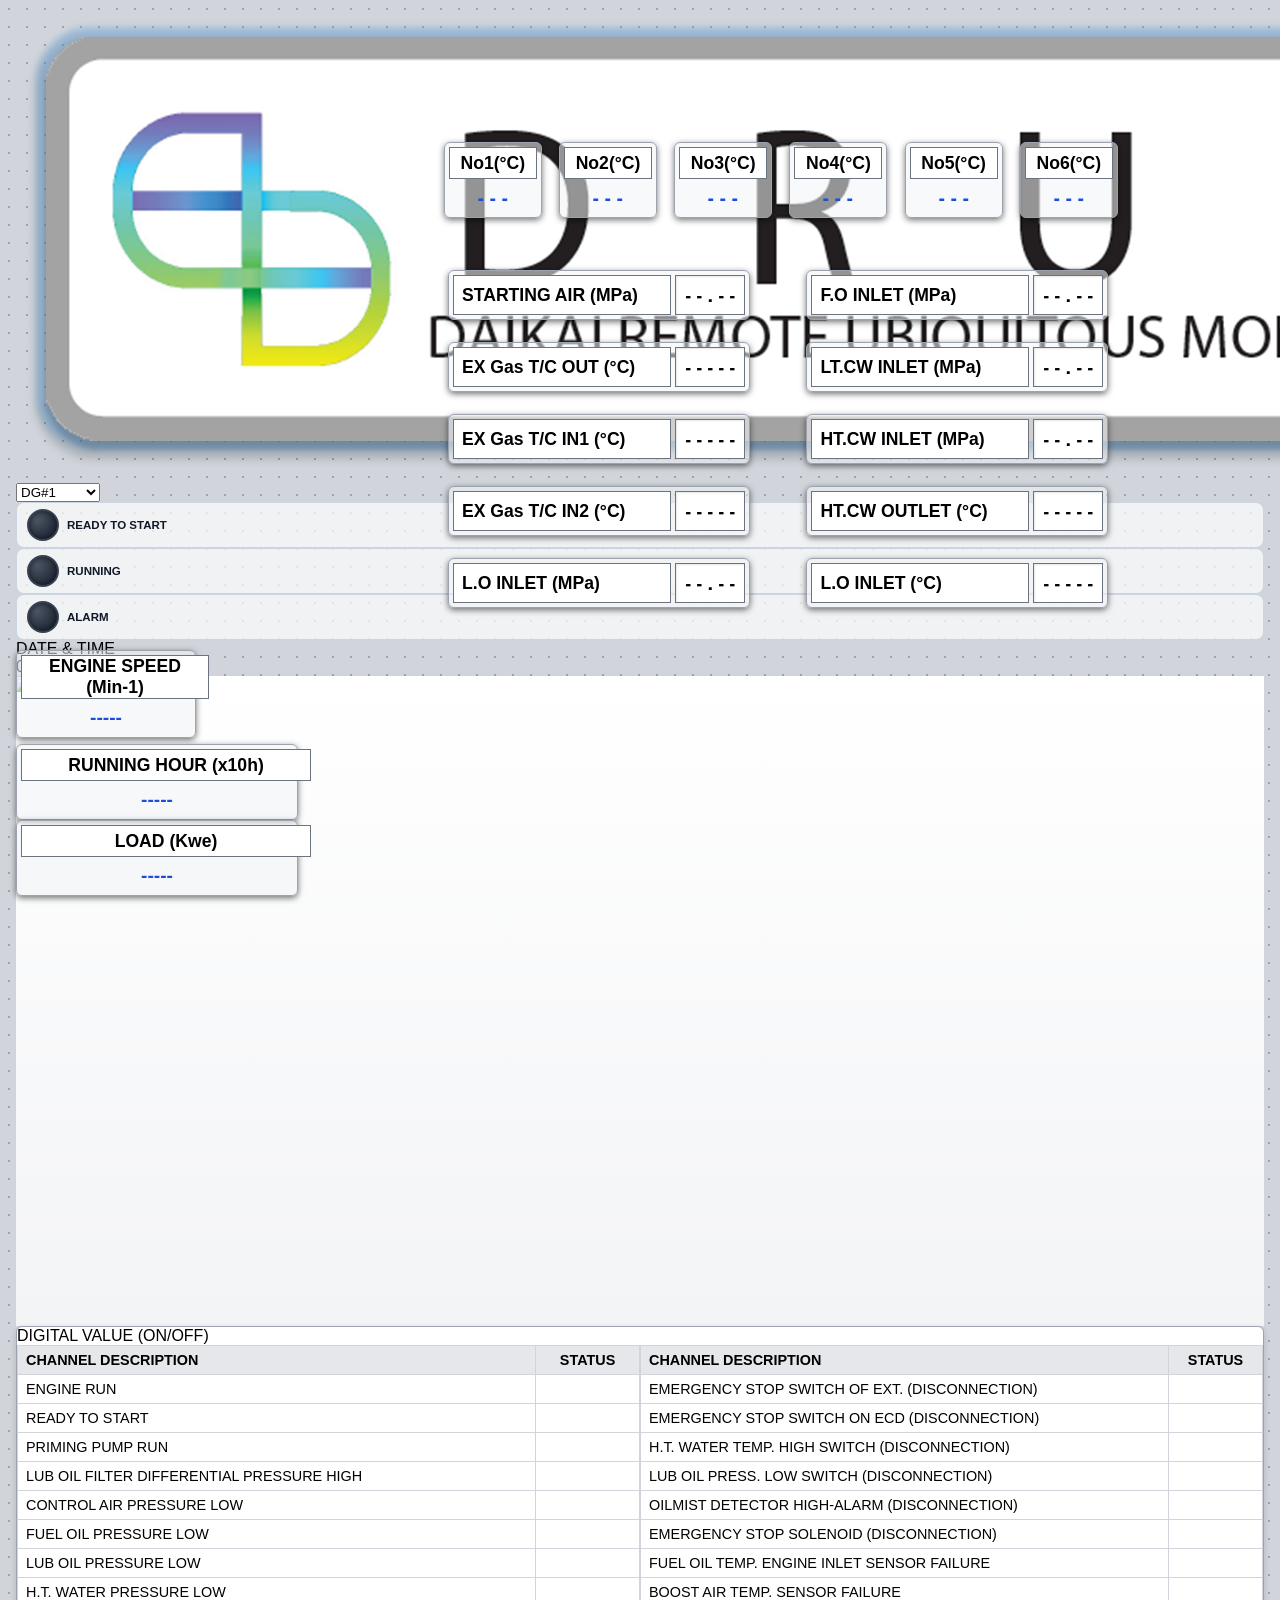
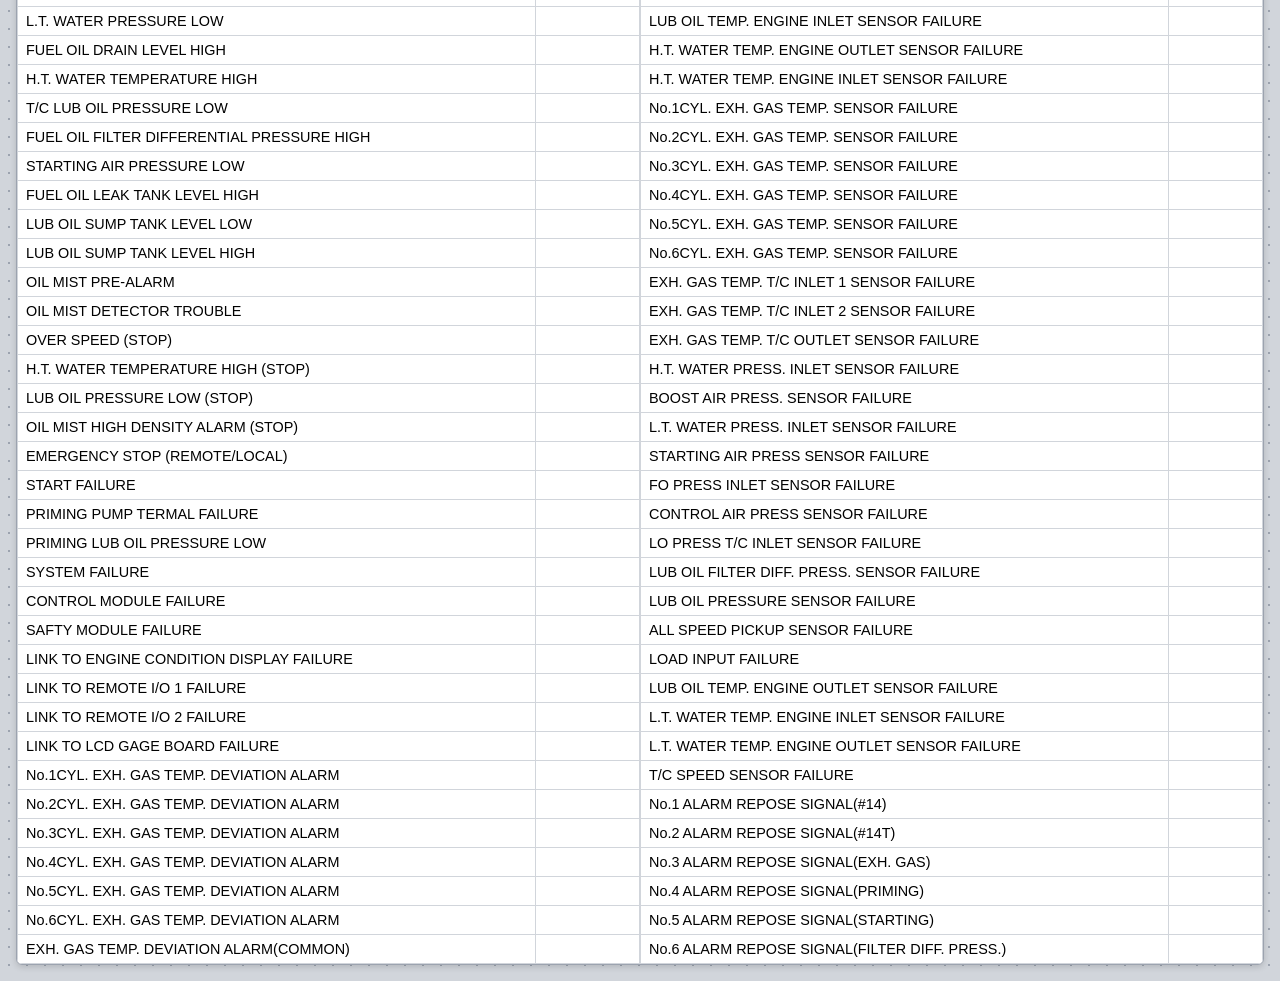
==== commit 0353a7ae: "updated" ====
--- a/frontend/DGs_dashboard_V2.html
+++ b/frontend/DGs_dashboard_V2.html
@@ -6,298 +6,7 @@
     <title>DRUMS - Engine Monitoring System</title>
     <link rel="icon" type="image/png" href="./Asset/DRUMS_logo_small.png">
     <script src="https://cdn.tailwindcss.com"></script>
-    <style>
-        @import url('https://fonts.googleapis.com/css2?family=Chivo+Mono:wght@400;700&display=swap');
-        
-        body {
-            background-color: #d1d5db;
-            background-image: radial-gradient(#9ca3af 1px, transparent 1px);
-            background-size: 18px 18px;
-            font-family: 'Segoe UI', Tahoma, Geneva, Verdana, sans-serif;
-            margin: 0;
-            padding: 16px;
-        }
-
-        .digital-value {
-            font-family: 'Chivo Mono', monospace;
-            background-color: white;
-            border: 1px solid #6b7280;
-            padding: 2px 4px;
-            text-align: right;
-            min-width: 80px;
-            display: inline-block;
-            box-shadow: inset 1px 1px 2px rgba(0,0,0,0.1);
-        }
-
-        .label-box {
-            background-color: white;
-            border: 1px solid #6b7280;
-            padding: 2px 8px;
-            font-size: 0.85rem;
-            font-weight: bold;
-            flex-grow: 1;
-        }
-
-        /* Hiá»‡u á»©ng Ä‘Ã¨n bÃ¡o */
-        .status-light {
-            width: 28px;
-            height: 28px;
-            border-radius: 50%;
-            background: radial-gradient(circle at 30% 30%, #4b5563, #111827);
-            border: 2px solid #374151;
-            box-shadow: inset 0 0 5px rgba(0,0,0,0.5);
-            flex-shrink: 0;
-        }
-        .light-ready.active { background: radial-gradient(circle at 30% 30%, #34d399, #065f46); box-shadow: 0 0 10px #10b981; }
-        .light-run.active { background: radial-gradient(circle at 30% 30%, #34d399, #065f46); box-shadow: 0 0 10px #10b981; }
-        .light-alarm.active { background: radial-gradient(circle at 30% 30%, #f87171, #991b1b); box-shadow: 0 0 10px #ef4444; }
-
-        .header-status-item {
-            display: flex;
-            align-items: center;
-            gap: 8px;
-            min-width: 120px;
-            padding: 6px 10px;
-            background: rgba(255, 255, 255, 0.7);
-            border: 1px solid #cbd5e1;
-            border-radius: 8px;
-        }
-
-        .header-status-label {
-            font-size: 0.72rem;
-            font-weight: 700;
-            line-height: 1.1;
-            text-transform: uppercase;
-            color: #111827;
-        }
-
-        .engine-container {
-            background-image: linear-gradient(to bottom, #ffffff, #f3f4f6);
-        }
-
-        .data-tag {
-            position: absolute;
-            z-index: 10;
-            display: flex;
-            align-items: center;
-            gap: 4px;
-            left: var(--x);
-            top: var(--y);
-            background: rgba(243, 244, 246, 0.55);
-            border: 1px solid #9ca3af;
-            border-radius: 6px;
-            box-shadow: 0 2px 6px rgba(0, 0, 0, 0.55);
-            padding: 4px;
-        }
-
-        .data-tag .label-box {
-            min-width: 300px;
-            min-height: 34px;
-            display: flex;
-            align-items: center;
-            font-weight: 700;
-            font-size: 1.1rem;
-        }
-
-        .data-tag .digital-value {
-            min-width: 86px;
-            min-height: 34px;
-            display: flex;
-            align-items: center;
-            justify-content: center;
-            font-weight: 700;
-            font-size: 1.1rem;
-        }
-
-        .cylinder-layer {
-            position: absolute;
-            inset: 0;
-            z-index: 10;
-        }
-
-        .cyl-item {
-            position: absolute;
-            left: var(--x);
-            top: var(--y);
-            transform: translate(-50%, -50%);
-            text-align: center;
-            background: rgba(243, 244, 246, 0.55);
-            border: 1px solid #9ca3af;
-            border-radius: 6px;
-            box-shadow: 0 2px 6px rgba(0, 0, 0, 0.55);
-            padding: 4px;
-        }
-
-        .cyl-item .cyl-label {
-            min-height: 30px;
-            min-width: 86px;
-            display: flex;
-            align-items: center;
-            justify-content: center;
-            text-align: center;
-            font-weight: 700;
-            font-size: 1.1rem;
-            background-color: #fff;
-            border: 1px solid #6b7280;
-            margin-bottom: 4px;
-        }
-
-        .cyl-item .digital-value {
-            text-align: center;
-            display: flex;
-            align-items: center;
-            justify-content: center;
-            min-height: 30px;
-            min-width: 86px;
-            font-weight: 700;
-            font-size: 1.2rem;
-            background: transparent;
-            border: 0;
-            box-shadow: none;
-            padding: 0;
-            color: #1d4ed8;
-        }
-
-        #val-engine-speed,
-        #val-running-hour,
-        #val-load {
-            text-align: center;
-            display: flex;
-            align-items: center;
-            justify-content: center;
-        }
-
-        .metric-card {
-            background: rgba(243, 244, 246, 0.55);
-            border: 1px solid #9ca3af;
-            border-radius: 6px;
-            box-shadow: 0 2px 6px rgba(0, 0, 0, 0.55);
-            padding: 4px;
-            width: 272px;
-        }
-
-        #panel-engine-speed .metric-card {
-            width: 170px;
-        }
-
-        .metric-label {
-            min-height: 30px;
-            display: flex;
-            align-items: center;
-            justify-content: center;
-            text-align: center;
-            font-weight: 700;
-            font-size: 1.1rem;
-            background-color: #fff;
-            border: 1px solid #6b7280;
-            margin-bottom: 4px;
-            padding: 0 8px;
-            width: 100%;
-        }
-
-        .metric-value {
-            min-height: 30px;
-            display: flex;
-            align-items: center;
-            justify-content: center;
-            text-align: center;
-            font-weight: 700;
-            font-size: 1.2rem;
-            color: #1d4ed8;
-            background: transparent;
-            border: 0;
-            box-shadow: none;
-            padding: 0;
-            width: 100%;
-        }
-
-        .status-warning {
-            background-color: #fde047 !important;
-            color: #111827 !important;
-            border: 1px solid #a16207 !important;
-        }
-
-        .status-critical {
-            background-color: #ef4444 !important;
-            color: #ffffff !important;
-            border: 1px solid #991b1b !important;
-        }
-
-        .digital-table-wrap {
-            background: #ffffff;
-            border: 1px solid #9ca3af;
-            border-radius: 6px;
-            box-shadow: 0 2px 6px rgba(0, 0, 0, 0.15);
-            overflow: hidden;
-        }
-
-        .digital-columns {
-            display: grid;
-            grid-template-columns: 1fr 1fr;
-            gap: 0;
-        }
-
-        .digital-table {
-            width: 100%;
-            border-collapse: collapse;
-            font-size: 0.9rem;
-        }
-
-        .digital-table th,
-        .digital-table td {
-            border: 1px solid #d1d5db;
-            padding: 6px 8px;
-            text-align: left;
-        }
-
-        .digital-table th:nth-child(2),
-        .digital-table td:nth-child(2) {
-            text-align: center;
-        }
-
-        .digital-table th {
-            position: sticky;
-            top: 0;
-            background: #e5e7eb;
-            z-index: 1;
-        }
-
-        .digital-table .digital-on {
-            background-color: #ef4444;
-            color: #ffffff;
-            font-weight: 700;
-        }
-
-        .digital-table .digital-status-on {
-            background-color: #16a34a;
-            color: #ffffff;
-            font-weight: 700;
-        }
-
-        .dg-selector option {
-            font-size: 0.67em;
-            color: #1d4ed8;
-            font-weight: 700;
-        }
-
-        .header-clickable {
-            cursor: pointer;
-            transition: transform 0.25s ease-in-out, box-shadow 0.25s ease-in-out;
-            transform-origin: center center;
-        }
-
-        .header-clickable:hover {
-            transform: scale(1.08);
-            box-shadow: 0 4px 12px rgba(37, 99, 235, 0.2);
-        }
-
-        @media (max-width: 980px) {
-            .digital-columns {
-                grid-template-columns: 1fr;
-            }
-        }
-
-    </style>
+    <link rel="stylesheet" href="./app.css">
 </head>
 <body class="p-4">
 
@@ -379,8 +88,8 @@
             <!-- Right Panel: Running Hour -->
             <div id="panel-running-hour" class="absolute z-10" style="right: 2.5%; top: 45%; transform: translateY(-50%);">
                 <div class="metric-card">
-                    <div class="metric-label">RUNNING HOUR</div>
-                    <div class="metric-value" id="val-running-hour">-----</div>
+                    <div class="metric-label">RUNNING HOUR (x10h)</div>
+                    <div class="metric-value" id="val-running-hour"*10>-----</div>
                 </div>
             </div>
 
@@ -467,7 +176,6 @@
     <script>
         // Báº£n Ä‘á»“ Ã¡nh xáº¡ nhÃ£n Backend -> ID Frontend
         const DG_OPTIONS = ["DG#1", "DG#2", "DG#3", "ME-PORT", "ME-STBD"];
-        const API_BASE = "http://localhost:8000/api/dashboard";
         const dgParam = new URLSearchParams(window.location.search).get("dg");
         const {
             getById,
@@ -476,8 +184,10 @@
             setText,
             isOnValue,
             applyLayoutToElement,
-            fetchWithTimeout
+            fetchWithTimeout,
+            resolveApiOrigin
         } = window.DashboardShared;
+        const API_BASE = `${resolveApiOrigin()}/api/check_all_status_lable`;
         function normalizeDgParam(param) {
             if (param == null) return "DG#1";
             const raw = String(param).trim().toUpperCase();
@@ -506,6 +216,9 @@
         };
 
         const DIGITAL_FIXED_POINTS = [
+            { addr: 0x11, label: "ENGINE RUN", unit: "On/Off" },
+            { addr: 0x12, label: "READY TO START", unit: "On/Off" },
+            { addr: 0x1B, label: "PRIMING PUMP RUN", unit: "On/Off" },
             { addr: 0x01, label: "LUB OIL FILTER DIFFERENTIAL PRESSURE HIGH", unit: "On/Off" },
             { addr: 0x02, label: "CONTROL AIR PRESSURE LOW", unit: "On/Off" },
             { addr: 0x03, label: "FUEL OIL PRESSURE LOW", unit: "On/Off" },
@@ -522,8 +235,6 @@
             { addr: 0x0E, label: "LUB OIL SUMP TANK LEVEL HIGH", unit: "On/Off" },
             { addr: 0x0F, label: "OIL MIST PRE-ALARM", unit: "On/Off" },
             { addr: 0x10, label: "OIL MIST DETECTOR TROUBLE", unit: "On/Off" },
-            { addr: 0x11, label: "ENGINE RUN", unit: "On/Off" },
-            { addr: 0x12, label: "READY TO START", unit: "On/Off" },
             { addr: 0x13, label: "OVER SPEED (STOP)", unit: "On/Off" },
             { addr: 0x14, label: "H.T. WATER TEMPERATURE HIGH (STOP)", unit: "On/Off" },
             { addr: 0x15, label: "LUB OIL PRESSURE LOW (STOP)", unit: "On/Off" },
@@ -532,7 +243,6 @@
             { addr: 0x18, label: "START FAILURE", unit: "On/Off" },
             { addr: 0x19, label: "PRIMING PUMP TERMAL FAILURE", unit: "On/Off" },
             { addr: 0x1A, label: "PRIMING LUB OIL PRESSURE LOW", unit: "On/Off" },
-            { addr: 0x1B, label: "PRIMING PUMP RUN", unit: "On/Off" },
             { addr: 0x21, label: "SYSTEM FAILURE", unit: "On/Off" },
             { addr: 0x22, label: "CONTROL MODULE FAILURE", unit: "On/Off" },
             { addr: 0x23, label: "SAFTY MODULE FAILURE", unit: "On/Off" },
@@ -540,12 +250,6 @@
             { addr: 0x25, label: "LINK TO REMOTE I/O 1 FAILURE", unit: "On/Off" },
             { addr: 0x26, label: "LINK TO REMOTE I/O 2 FAILURE", unit: "On/Off" },
             { addr: 0x27, label: "LINK TO LCD GAGE BOARD FAILURE", unit: "On/Off" },
-            { addr: 0x29, label: "No.1 ALARM REPOSE SIGNAL(#14)", unit: "On/Off" },
-            { addr: 0x2A, label: "No.2 ALARM REPOSE SIGNAL(#14T)", unit: "On/Off" },
-            { addr: 0x2B, label: "No.3 ALARM REPOSE SIGNAL(EXH. GAS)", unit: "On/Off" },
-            { addr: 0x2C, label: "No.4 ALARM REPOSE SIGNAL(PRIMING)", unit: "On/Off" },
-            { addr: 0x2D, label: "No.5 ALARM REPOSE SIGNAL(STARTING)", unit: "On/Off" },
-            { addr: 0x2E, label: "No.6 ALARM REPOSE SIGNAL(FILTER DIFF. PRESS.)", unit: "On/Off" },
             { addr: 0x31, label: "No.1CYL. EXH. GAS TEMP. DEVIATION ALARM", unit: "On/Off" },
             { addr: 0x32, label: "No.2CYL. EXH. GAS TEMP. DEVIATION ALARM", unit: "On/Off" },
             { addr: 0x33, label: "No.3CYL. EXH. GAS TEMP. DEVIATION ALARM", unit: "On/Off" },
@@ -587,11 +291,21 @@
             { addr: 0x71, label: "LUB OIL TEMP. ENGINE OUTLET SENSOR FAILURE", unit: "On/Off" },
             { addr: 0x72, label: "L.T. WATER TEMP. ENGINE INLET SENSOR FAILURE", unit: "On/Off" },
             { addr: 0x73, label: "L.T. WATER TEMP. ENGINE OUTLET SENSOR FAILURE", unit: "On/Off" },
-            { addr: 0x81, label: "T/C SPEED SENSOR FAILURE", unit: "On/Off" }
+            { addr: 0x81, label: "T/C SPEED SENSOR FAILURE", unit: "On/Off" },
+            { addr: 0x29, label: "No.1 ALARM REPOSE SIGNAL(#14)", unit: "On/Off" },
+            { addr: 0x2A, label: "No.2 ALARM REPOSE SIGNAL(#14T)", unit: "On/Off" },
+            { addr: 0x2B, label: "No.3 ALARM REPOSE SIGNAL(EXH. GAS)", unit: "On/Off" },
+            { addr: 0x2C, label: "No.4 ALARM REPOSE SIGNAL(PRIMING)", unit: "On/Off" },
+            { addr: 0x2D, label: "No.5 ALARM REPOSE SIGNAL(STARTING)", unit: "On/Off" },
+            { addr: 0x2E, label: "No.6 ALARM REPOSE SIGNAL(FILTER DIFF. PRESS.)", unit: "On/Off" }
         ];
 
         const isME = () => TARGET_DG_NAME === "ME-PORT" || TARGET_DG_NAME === "ME-STBD";
-        const filterRowsByTarget = (rows) => filterByTarget(rows, TARGET_DG_NAME);
+        const normLabel = (value) => String(value || "").trim().toUpperCase();
+        const getTargetMachinePayload = (payload) => {
+            if (!Array.isArray(payload)) return null;
+            return payload.find((item) => normalizeDgName(item?.dg_name) === TARGET_DG_NAME) || null;
+        };
 
         const UI_LAYOUT = {
             cylinders: {
@@ -725,10 +439,10 @@
             }
         }
 
-        function updateUI(data) {
-            if (!data || data.length === 0) return;
-
-            filterRowsByTarget(data).forEach(item => {
+        function updateUI(analogRows) {
+            if (!analogRows || analogRows.length === 0) return;
+
+            analogRows.forEach(item => {
                 if (item.value == null || item.label == null) return;
                 // Xá»­ lÃ½ cÃ¡c giÃ¡ trá»‹ Cylinder (No.1 - No.6)
                 if (item.label.includes("No.")) {
@@ -749,6 +463,12 @@
                     if (elementId) {
                         const el = getById(elementId);
                         if (el) {
+                            if (item.label === "RUNNING HOUR") {
+                                const next = String(Math.round((Number(item.value) || 0) * 10));
+                                setText(el, next);
+                                applyStatusStyle(el, item.status);
+                                return;
+                            }
                             const isPressure = item.label.includes("PRESSURE") || item.label.includes("INLET (MPa)");
                             const next = isPressure ? item.value.toFixed(2) : String(Math.round(item.value));
                             setText(el, next);
@@ -763,10 +483,9 @@
         }
 
         function updateHeaderLights(digitalRows) {
-            const rows = filterRowsByTarget(digitalRows);
-
-            const readyRow = rows.find(item => String(item.label || "").trim().toUpperCase() === "READY TO START");
-            const runRow = rows.find(item => String(item.label || "").trim().toUpperCase() === "ENGINE RUN");
+            const rows = Array.isArray(digitalRows) ? digitalRows : [];
+            const readyRow = rows.find(item => normLabel(item.label) === "READY TO START");
+            const runRow = rows.find(item => normLabel(item.label) === "ENGINE RUN");
             const isEngineRunning = isOnValue(runRow?.value);
 
             const readyLight = getById("light-ready");
@@ -780,57 +499,57 @@
             }
         }
 
-        function updateAlarmLight(alarmRows) {
+        function updateAlarmLight(machineData) {
             const alarmLight = getById("light-alarm");
             if (!alarmLight) return;
-            const rows = Array.isArray(alarmRows) ? alarmRows : [];
-            const dgAlarm = rows.find(item => normalizeDgName(item.dg_name) === TARGET_DG_NAME);
-            alarmLight.classList.toggle("active", String(dgAlarm?.alarm || "").trim().toUpperCase() === "ON");
-        }
-
-        function updateDigitalTable(data) {
+            const analogRows = Array.isArray(machineData?.analog) ? machineData.analog : [];
+            const digitalRows = Array.isArray(machineData?.digital) ? machineData.digital : [];
+            const analogCritical = analogRows.some((item) => String(item?.status || "").trim().toLowerCase() === "critical");
+            const digitalAlarm = digitalRows.some((item) => String(item?.status || "").trim().toLowerCase() === "alarm");
+            alarmLight.classList.toggle("active", analogCritical || digitalAlarm);
+        }
+
+        function updateDigitalTable(digitalRows) {
             const leftTbody = getById("digital-value-tbody-left");
             const rightTbody = getById("digital-value-tbody-right");
             if (!leftTbody || !rightTbody) return;
             leftTbody.innerHTML = "";
             rightTbody.innerHTML = "";
-            const rows = filterRowsByTarget(data);
-            const valueByLabel = new Map();
+            const rows = Array.isArray(digitalRows) ? digitalRows : [];
+            const rowByLabel = new Map();
             rows.forEach(item => {
-                const key = String(item.label || "").trim();
+                const key = normLabel(item.label);
                 if (!key) return;
-                valueByLabel.set(key, item.value);
+                rowByLabel.set(key, item);
             });
 
             const half = Math.ceil(DIGITAL_FIXED_POINTS.length / 2);
             const leftPoints = DIGITAL_FIXED_POINTS.slice(0, half);
             const rightPoints = DIGITAL_FIXED_POINTS.slice(half);
-            const greenStatusLabels = new Set(["ENGINE RUN", "READY TO START"]);
 
             function renderPoints(points, tbody) {
                 points.forEach(point => {
                     const tr = document.createElement("tr");
-                    const hasValue = valueByLabel.has(point.label);
-                    const rawValue = hasValue ? valueByLabel.get(point.label) : "";
-                    let value = rawValue == null ? "" : String(rawValue);
-                    if (hasValue) {
-                        if (isOnValue(rawValue)) {
-                            value = "ON";
-                        } else if (String(rawValue).trim() === "0" || Number(rawValue) === 0) {
-                            value = "OFF";
-                        }
-                    }
+                    const item = rowByLabel.get(normLabel(point.label));
+                    const displayStatus = String(item?.status || "").trim();
 
                     const labelTd = document.createElement("td");
                     labelTd.textContent = point.label;
                     tr.appendChild(labelTd);
 
                     const valueTd = document.createElement("td");
-                    valueTd.textContent = value;
-                    if (hasValue && isOnValue(rawValue)) {
-                        valueTd.classList.add(
-                            greenStatusLabels.has(point.label) ? "digital-status-on" : "digital-on"
-                        );
+                    valueTd.textContent = displayStatus;
+                    const displayUpper = displayStatus.toUpperCase();
+                    if (displayUpper === "ALARM") {
+                        valueTd.classList.add("digital-on");
+                    } else if (displayUpper === "RUNNING") {
+                        valueTd.classList.add("digital-status-on");
+                    } else if (displayUpper === "READY") {
+                        valueTd.classList.add("digital-status-on");
+                    } else if (displayUpper === "REPOSE") {
+                        valueTd.classList.add("digital-status-repose");
+                    } else if (displayUpper === "OFF" || displayUpper === "NOT READY" || displayUpper === "STOP") {
+                        valueTd.classList.add("status-warning");
                     }
                     tr.appendChild(valueTd);
 
@@ -851,28 +570,18 @@
             if (isFetching) return;
             isFetching = true;
             try {
-                const analogPath = isME()
-                    ? `${API_BASE}/analog_lable_value_ME`
-                    : `${API_BASE}/analog_lable_value`;
-                const [analogResponse, digitalResponse, alarmResponse] = await Promise.all([
-                    fetchWithTimeout(analogPath, FETCH_TIMEOUT_MS, { cache: "no-store" }),
-                    fetchWithTimeout(`${API_BASE}/live_digital_value`, FETCH_TIMEOUT_MS, { cache: "no-store" }),
-                    fetchWithTimeout(`${API_BASE}/dg_status`, FETCH_TIMEOUT_MS, { cache: "no-store" })
-                ]);
-                if (!analogResponse.ok) throw new Error(`Analog API error: ${analogResponse.status}`);
-                if (!digitalResponse.ok) throw new Error(`Digital API error: ${digitalResponse.status}`);
-                if (!alarmResponse.ok) throw new Error(`Alarm API error: ${alarmResponse.status}`);
-
-                const [analogData, digitalData, alarmData] = await Promise.all([
-                    analogResponse.json(),
-                    digitalResponse.json(),
-                    alarmResponse.json()
-                ]);
-
-                updateUI(analogData);
-                updateDigitalTable(digitalData);
-                updateHeaderLights(digitalData);
-                updateAlarmLight(alarmData);
+                const response = await fetchWithTimeout(`${API_BASE}/all`, FETCH_TIMEOUT_MS, { cache: "no-store" });
+                if (!response.ok) throw new Error(`Status API error: ${response.status}`);
+
+                const payload = await response.json();
+                const machineData = getTargetMachinePayload(payload);
+                const analogRows = Array.isArray(machineData?.analog) ? machineData.analog : [];
+                const digitalRows = Array.isArray(machineData?.digital) ? machineData.digital : [];
+
+                updateUI(analogRows);
+                updateDigitalTable(digitalRows);
+                updateHeaderLights(digitalRows);
+                updateAlarmLight(machineData);
                 consecutiveFailures = 0;
             } catch (error) {
                 console.error("Fetch error:", error);
@@ -882,7 +591,7 @@
                     if (statusMsg) statusMsg.style.opacity = '1';
                 }
                 updateHeaderLights([]);
-                updateAlarmLight([]);
+                updateAlarmLight(null);
             } finally {
                 isFetching = false;
             }
--- a/frontend/app.css
+++ b/frontend/app.css
@@ -0,0 +1,493 @@
+@import url('https://fonts.googleapis.com/css2?family=Chivo+Mono:wght@400;700&display=swap');
+
+:root {
+    --page-bg: #d1d5db;
+    --page-dot: #9ca3af;
+    --panel-bg: rgba(243, 244, 246, 0.55);
+    --panel-border: #9ca3af;
+    --label-border: #6b7280;
+    --light-off-start: #4b5563;
+    --light-off-end: #111827;
+    --light-off-border: #374151;
+    --light-green-start: #34d399;
+    --light-green-end: #065f46;
+    --light-green-glow: #065f46;
+    --light-red-start: #ee7171;
+    --light-red-end: #991b1b;
+    --light-red-glow: #ef4444;
+    --status-light-size: 28px;
+    --status-light-glow-blur: 10px;
+}
+
+body {
+    background-color: var(--page-bg);
+    background-image: radial-gradient(var(--page-dot) 1px, transparent 1px);
+    background-size: 18px 18px;
+    font-family: 'Segoe UI', Tahoma, Geneva, Verdana, sans-serif;
+    margin: 0;
+    padding: 16px;
+}
+
+.header-clickable {
+    cursor: pointer;
+    transition: transform 0.25s ease-in-out, box-shadow 0.25s ease-in-out;
+    transform-origin: center center;
+}
+
+.header-clickable:hover {
+    transform: scale(1.08);
+    box-shadow: 0 4px 12px rgba(37, 99, 235, 0.2);
+}
+
+.status-light {
+    width: var(--status-light-size);
+    height: var(--status-light-size);
+    border-radius: 50%;
+    background: radial-gradient(circle at 30% 30%, var(--light-off-start), var(--light-off-end));
+    border: 2px solid var(--light-off-border);
+    box-shadow: inset 0 0 5px rgba(0, 0, 0, 0.5);
+    flex-shrink: 0;
+    transition: all 0.3s ease;
+}
+
+.light-ready.active,
+.light-run.active {
+    background: radial-gradient(circle at 30% 30%, var(--light-green-start), var(--light-green-end));
+    box-shadow: 0 0 var(--status-light-glow-blur) var(--light-green-glow);
+}
+
+.light-ready.standby-active {
+    background: radial-gradient(circle at 30% 30%, #facc15, #a16207);
+    box-shadow: 0 0 var(--status-light-glow-blur) #f59e0b;
+}
+
+.light-alarm.active {
+    background: radial-gradient(circle at 30% 30%, var(--light-red-start), var(--light-red-end));
+    box-shadow: 0 0 var(--status-light-glow-blur) var(--light-red-glow);
+}
+
+.header-status-item {
+    display: flex;
+    align-items: center;
+    gap: 8px;
+    min-width: 120px;
+    padding: 6px 10px;
+    background: rgba(255, 255, 255, 0.7);
+    border: 1px solid #cbd5e1;
+    border-radius: 8px;
+}
+
+.header-status-label {
+    font-size: 0.72rem;
+    font-weight: 700;
+    line-height: 1.1;
+    text-transform: uppercase;
+    color: #111827;
+}
+
+.digital-value {
+    font-family: 'Chivo Mono', monospace;
+    background-color: #fff;
+    border: 1px solid var(--label-border);
+    padding: 2px 4px;
+    text-align: right;
+    min-width: 80px;
+    display: inline-block;
+    box-shadow: inset 1px 1px 2px rgba(0, 0, 0, 0.1);
+}
+
+.label-box {
+    background-color: #fff;
+    border: 1px solid var(--label-border);
+    padding: 2px 8px;
+    font-size: 0.85rem;
+    font-weight: 700;
+    flex-grow: 1;
+}
+
+.engine-container {
+    background-image: linear-gradient(to bottom, #ffffff, #f3f4f6);
+}
+
+.metric-card {
+    background: var(--panel-bg);
+    border: 1px solid var(--panel-border);
+    border-radius: 6px;
+    box-shadow: 0 2px 6px rgba(0, 0, 0, 0.55);
+    padding: 4px;
+    width: 200px;
+}
+
+.metric-label {
+    min-height: 30px;
+    display: flex;
+    align-items: center;
+    justify-content: center;
+    text-align: center;
+    font-weight: 700;
+    font-size: 1.1rem;
+    background-color: #fff;
+    border: 1px solid var(--label-border);
+    margin-bottom: 4px;
+    padding: 0 8px;
+    width: 100%;
+}
+
+.metric-value {
+    min-height: 30px;
+    display: flex;
+    align-items: center;
+    justify-content: center;
+    text-align: center;
+    font-weight: 700;
+    font-size: 1.2rem;
+    color: #1d4ed8;
+    background: transparent;
+    border: 0;
+    box-shadow: none;
+    padding: 0;
+    width: 100%;
+}
+
+.digital-table-wrap {
+    background: #fff;
+    border: 1px solid var(--panel-border);
+    border-radius: 6px;
+    box-shadow: 0 2px 6px rgba(0, 0, 0, 0.15);
+    overflow: hidden;
+}
+
+.digital-columns {
+    display: grid;
+    grid-template-columns: 1fr 1fr;
+    gap: 0;
+}
+
+.digital-table {
+    width: 100%;
+    border-collapse: collapse;
+    font-size: 0.9rem;
+}
+
+.digital-table th,
+.digital-table td {
+    border: 1px solid #d1d5db;
+    padding: 6px 8px;
+    text-align: left;
+}
+
+.digital-table th:nth-child(2),
+.digital-table td:nth-child(2) {
+    text-align: center;
+}
+
+.digital-table th {
+    position: sticky;
+    top: 0;
+    background: #e5e7eb;
+    z-index: 1;
+}
+
+.digital-table .digital-on {
+    background-color: #ef4444;
+    color: #fff;
+    font-weight: 700;
+}
+
+.digital-table .digital-status-on {
+    background-color: #16a34a;
+    color: #fff;
+    font-weight: 700;
+}
+
+.digital-table .digital-status-repose {
+    background-color: #2563eb;
+    color: #fff;
+    font-weight: 700;
+}
+
+.data-tag {
+    position: absolute;
+    z-index: 10;
+    display: flex;
+    align-items: center;
+    gap: 4px;
+    left: var(--x);
+    top: var(--y);
+    background: var(--panel-bg);
+    border: 1px solid var(--panel-border);
+    border-radius: 6px;
+    box-shadow: 0 2px 6px rgba(0, 0, 0, 0.55);
+    padding: 4px;
+}
+
+.data-tag .label-box {
+    min-width: 300px;
+    min-height: 34px;
+    display: flex;
+    align-items: center;
+    font-weight: 700;
+    font-size: 1.1rem;
+}
+
+.data-tag .digital-value {
+    min-width: 86px;
+    min-height: 34px;
+    display: flex;
+    align-items: center;
+    justify-content: center;
+    font-weight: 700;
+    font-size: 1.1rem;
+}
+
+.cylinder-layer {
+    position: absolute;
+    inset: 0;
+    z-index: 10;
+}
+
+.cyl-item {
+    position: absolute;
+    left: var(--x);
+    top: var(--y);
+    transform: translate(-50%, -50%);
+    text-align: center;
+    background: var(--panel-bg);
+    border: 1px solid var(--panel-border);
+    border-radius: 6px;
+    box-shadow: 0 2px 6px rgba(0, 0, 0, 0.55);
+    padding: 4px;
+}
+
+.cyl-item .cyl-label {
+    min-height: 30px;
+    min-width: 86px;
+    display: flex;
+    align-items: center;
+    justify-content: center;
+    text-align: center;
+    font-weight: 700;
+    font-size: 1.1rem;
+    background-color: #fff;
+    border: 1px solid var(--label-border);
+    margin-bottom: 4px;
+}
+
+.cyl-item .digital-value {
+    text-align: center;
+    display: flex;
+    align-items: center;
+    justify-content: center;
+    min-height: 30px;
+    min-width: 86px;
+    font-weight: 700;
+    font-size: 1.2rem;
+    background: transparent;
+    border: 0;
+    box-shadow: none;
+    padding: 0;
+    color: #1d4ed8;
+}
+
+.status-warning {
+    background-color: #fde047 !important;
+    color: #111827 !important;
+    border: 1px solid #a16207 !important;
+}
+
+.status-critical {
+    background-color: #ef4444 !important;
+    color: #ffffff !important;
+    border: 1px solid #991b1b !important;
+}
+
+#val-engine-speed,
+#val-running-hour,
+#val-load {
+    text-align: center;
+    display: flex;
+    align-items: center;
+    justify-content: center;
+}
+
+#panel-engine-speed .metric-card {
+    width: 170px;
+}
+
+#panel-running-hour .metric-card,
+#panel-load .metric-card {
+    width: 272px;
+}
+
+.main-container {
+    max-width: 1500px;
+    min-height: 1100px;
+    margin: 0 auto;
+    background-color: rgba(235, 237, 240, 0.95);
+    border: 2px solid #4b5563;
+    padding: 16px;
+    box-shadow: 0 15px 30px rgba(0, 0, 0, 0.15);
+    position: relative;
+}
+
+.header-box {
+    background-color: #fff;
+    border: 1px solid #64748b;
+    padding: 6px 12px;
+    box-shadow: 1px 1px 0 #475569;
+}
+
+.dg-cards-stage {
+    position: relative;
+    min-height: 780px;
+}
+
+.dg-card {
+    background-color: #fff;
+    border: 1px solid #94a3b8;
+    padding: 16px;
+    text-align: center;
+    cursor: pointer;
+    transition: all 0.2s ease-in-out;
+    display: flex;
+    flex-direction: column;
+    justify-content: space-between;
+}
+
+.dg-card:hover {
+    border-color: #2563eb;
+    box-shadow: 0 4px 12px rgba(37, 99, 235, 0.15);
+    transform: translateY(-2px);
+}
+
+.dg-card-main {
+    display: flex;
+    gap: 18px;
+    align-items: stretch;
+    flex: 1;
+    min-height: 0;
+}
+
+.dg-engine-box {
+    flex: 1 1 auto;
+    height: 100%;
+    margin-bottom: 18px;
+    padding: 10px;
+    background: linear-gradient(to bottom, #f8fafc, #eef2f7);
+}
+
+.dg-engine-visual {
+    overflow: hidden;
+}
+
+.dg-engine-image {
+    width: 100%;
+    height: 100%;
+    object-fit: contain;
+    object-position: center center;
+    transition: transform 0.25s ease-in-out;
+    transform-origin: center center;
+}
+
+.dg-card:hover .dg-engine-image {
+    transform: scale(1.08);
+}
+
+.dg-title {
+    color: #1d4ed8;
+    font-weight: 800;
+    font-size: 1.7rem;
+    border-bottom: 2px solid #1d4ed8;
+    margin-bottom: 16px;
+    display: block;
+    padding-bottom: 6px;
+}
+
+.dg-status-column {
+    width: 170px;
+    display: flex;
+    flex-direction: column;
+    justify-content: center;
+    align-items: stretch;
+    gap: 14px;
+    background: linear-gradient(to bottom, #f8fafc, #eef2f7);
+    border: 1px solid #e5e7eb;
+    padding: 18px 10px;
+}
+
+.dg-status-item {
+    display: flex;
+    flex-direction: row;
+    align-items: center;
+    gap: 8px;
+    min-height: 42px;
+    padding: 6px 8px;
+    background: rgba(255, 255, 255, 0.72);
+    border: 1px solid #dbe3ee;
+    border-radius: 8px;
+}
+
+.dg-status-label {
+    font-size: 0.74rem;
+    letter-spacing: 0.04em;
+    line-height: 1.1;
+    text-align: left;
+}
+
+.pms-card {
+    border-color: #9da2a8;
+}
+
+.pms-metrics {
+    display: grid;
+    grid-template-rows: repeat(5, minmax(0, 1fr));
+    gap: 8px;
+    height: 100%;
+}
+
+.pms-value-row {
+    display: flex;
+    justify-content: space-between;
+    align-items: center;
+    font-weight: 700;
+    font-size: 0.95rem;
+    color: #111827;
+    background: rgba(255, 255, 255, 0.75);
+    border: 1px solid #e2e8f0;
+    padding: 4px 6px;
+    border-radius: 6px;
+}
+
+.pms-value {
+    min-width: 72px;
+    text-align: right;
+    font-family: 'Chivo Mono', monospace;
+    font-size: 0.95rem;
+    color: #0f172a;
+    background: #f8fafc;
+    border: 1px solid #dbe3ee;
+    border-radius: 6px;
+    padding: 1px 6px;
+}
+
+.serial-fail {
+    color: #ef4444;
+    font-weight: 700;
+    font-size: 0.8rem;
+    text-transform: uppercase;
+    margin-top: 10px;
+    height: 1.2rem;
+}
+
+.me-selector option,
+.dg-selector option {
+    font-size: 0.67em;
+    color: #1d4ed8;
+    font-weight: 700;
+}
+
+@media (max-width: 980px) {
+    .digital-columns {
+        grid-template-columns: 1fr;
+    }
+}
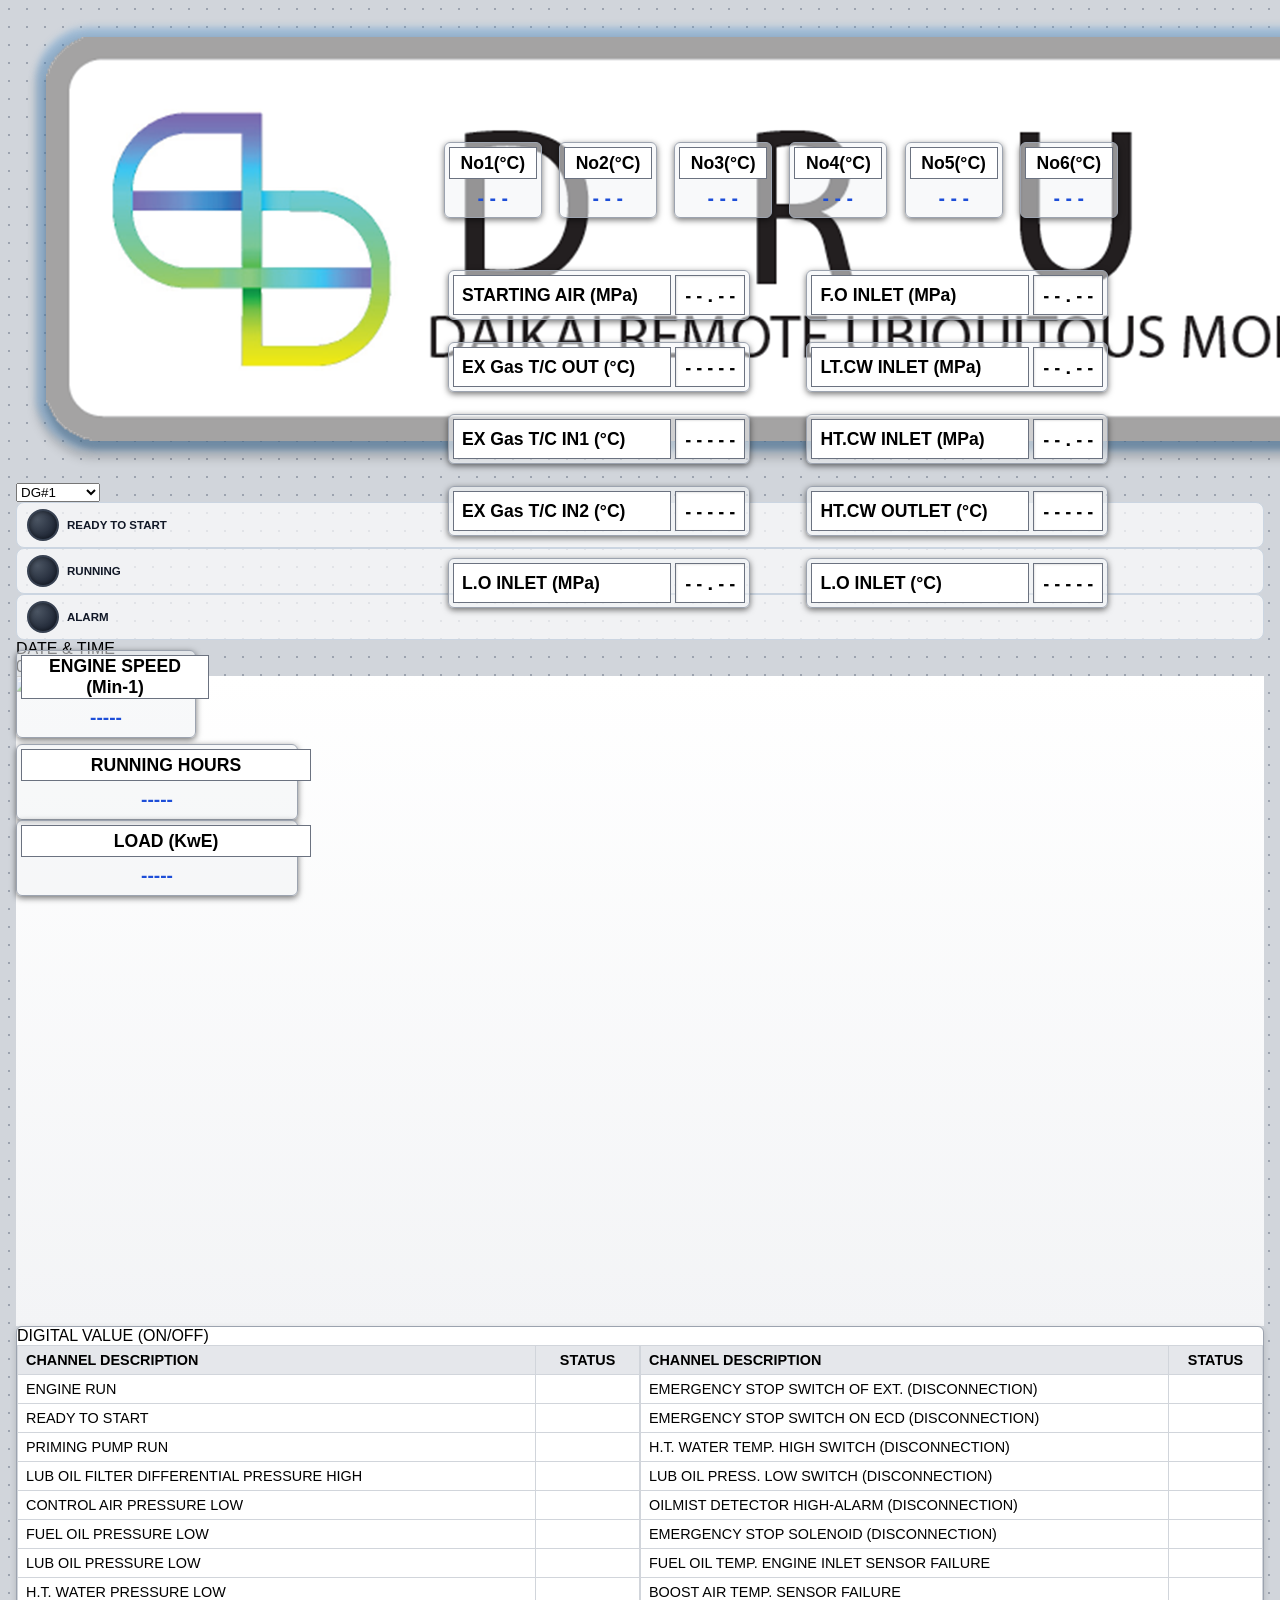
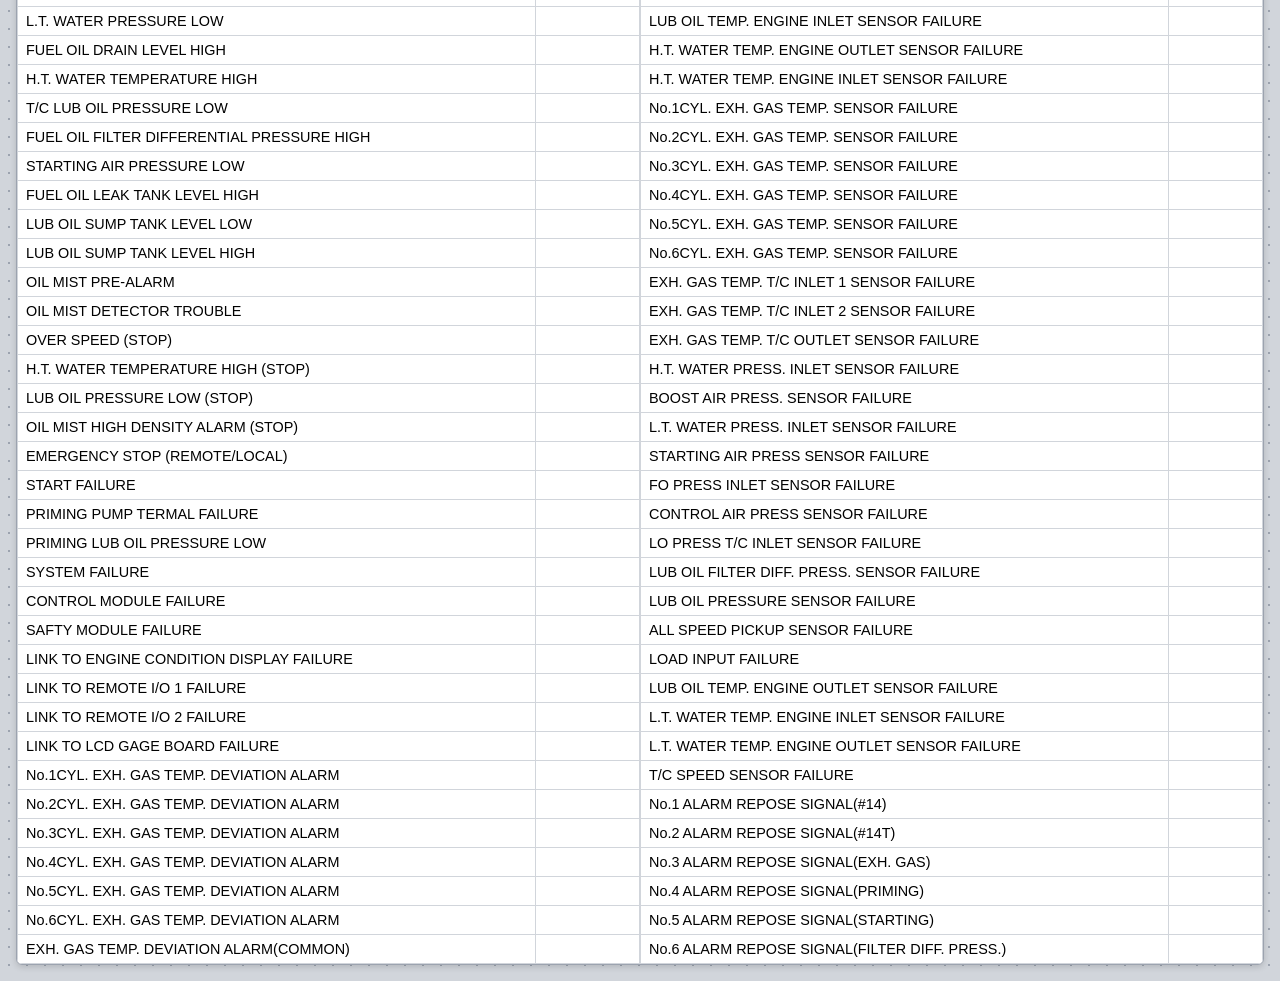
==== commit c168d07f: "updated" ====
--- a/frontend/DGs_dashboard_V2.html
+++ b/frontend/DGs_dashboard_V2.html
@@ -88,7 +88,7 @@
             <!-- Right Panel: Running Hour -->
             <div id="panel-running-hour" class="absolute z-10" style="right: 2.5%; top: 45%; transform: translateY(-50%);">
                 <div class="metric-card">
-                    <div class="metric-label">RUNNING HOUR (x10h)</div>
+                    <div class="metric-label">RUNNING HOURS</div>
                     <div class="metric-value" id="val-running-hour"*10>-----</div>
                 </div>
             </div>
@@ -96,7 +96,7 @@
             <!-- Right Panel: Load -->
             <div id="panel-load" class="absolute z-10" style="right: 2.5%; top: 57%; transform: translateY(-50%);">
                 <div class="metric-card">
-                    <div class="metric-label">LOAD (Kwe)</div>
+                    <div class="metric-label">LOAD (KwE)</div>
                     <div class="metric-value" id="val-load">-----</div>
                 </div>
             </div>
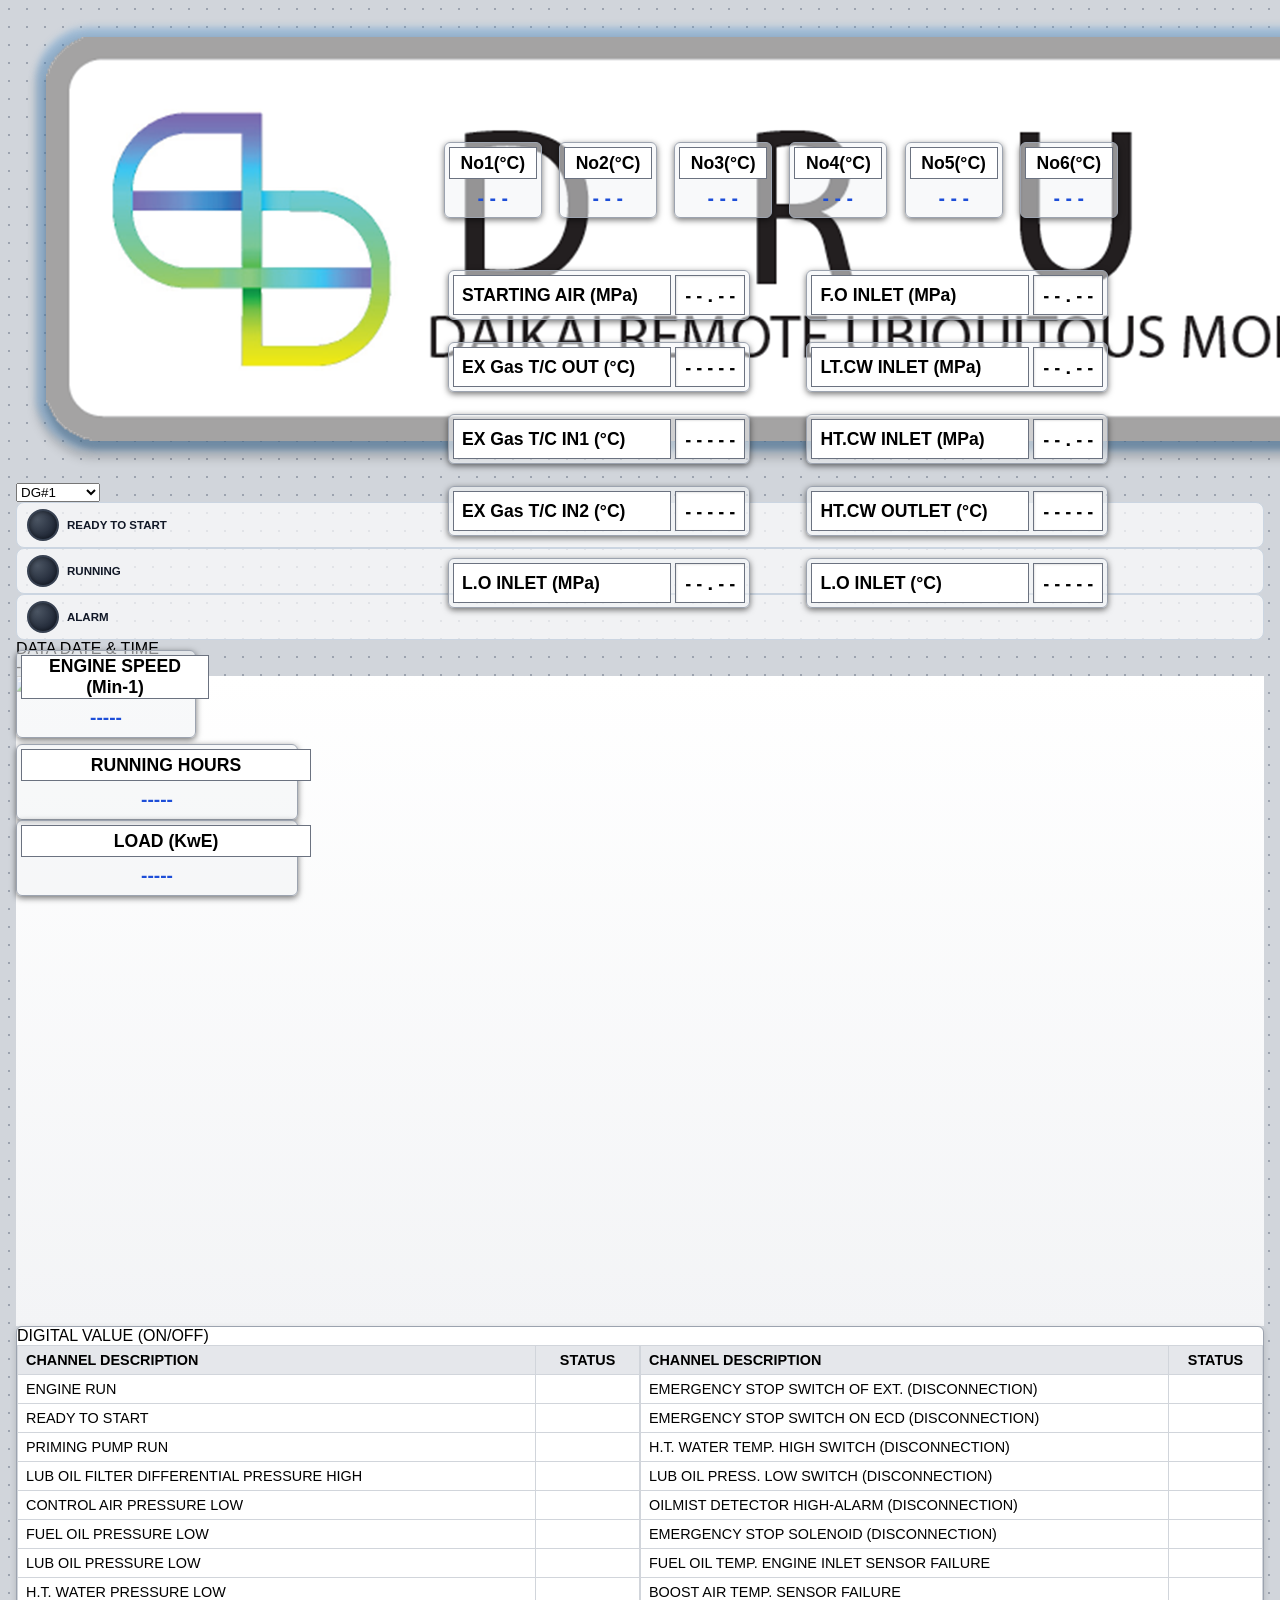
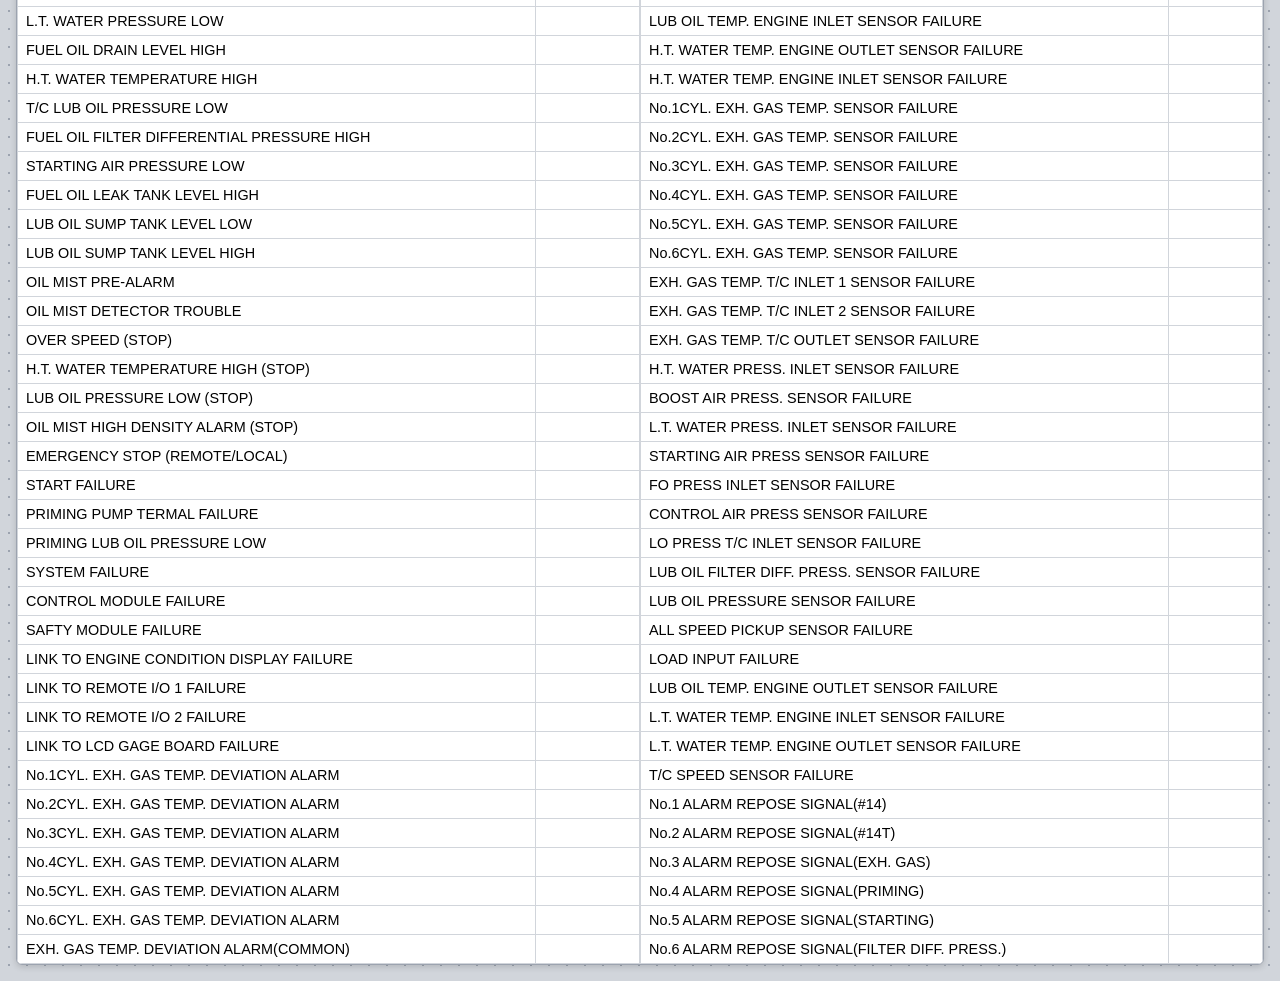
==== commit 408591eb: "updated" ====
--- a/frontend/DGs_dashboard_V2.html
+++ b/frontend/DGs_dashboard_V2.html
@@ -53,7 +53,7 @@
             </div>
             <!-- Current Date & Time -->
             <div class="bg-white border border-gray-400 p-2 text-right shadow-sm">
-                <div class="text-[10px] font-bold border-b border-gray-200 mb-1">DATE & TIME</div>
+                <div class="text-[10px] font-bold border-b border-gray-200 mb-1">DATA DATE & TIME</div>
                 <div class="text-lg font-bold" id="current-datetime">--/--/-- &nbsp;&nbsp; --:--:--</div>
             </div>
         </div>
@@ -582,6 +582,7 @@
                 updateDigitalTable(digitalRows);
                 updateHeaderLights(digitalRows);
                 updateAlarmLight(machineData);
+                updateTimestampHeader(extractTimestamp(machineData, payload));
                 consecutiveFailures = 0;
             } catch (error) {
                 console.error("Fetch error:", error);
@@ -597,12 +598,29 @@
             }
         }
 
-        function updateDateTime() {
-            const now = new Date();
-            const dateStr = now.toLocaleDateString('en-GB');
-            const timeStr = now.toLocaleTimeString('en-GB', { hour12: false });
+        function updateTimestampHeader(timestampValue) {
             const el = getById('current-datetime');
-            if (el) el.innerHTML = `${dateStr} &nbsp;&nbsp; ${timeStr}`;
+            if (!el) return;
+            const next = String(timestampValue || '').trim();
+            el.textContent = next || '--/--/--  --:--:--';
+        }
+
+        function extractTimestamp(machineData, payload) {
+            const directValue =
+                machineData?.TimeStamp ??
+                machineData?.timestamp ??
+                machineData?.timeStamp ??
+                machineData?.time_stamp ??
+                payload?.TimeStamp ??
+                payload?.timestamp ??
+                payload?.timeStamp ??
+                payload?.time_stamp;
+            if (directValue != null && String(directValue).trim() !== '') return directValue;
+
+            const analogRows = Array.isArray(machineData?.analog) ? machineData.analog : [];
+            const tsRow = analogRows.find((item) => normLabel(item?.label) === 'TIMESTAMP');
+            if (tsRow?.value != null && String(tsRow.value).trim() !== '') return tsRow.value;
+            return '';
         }
 
         function bindHomeNavigation() {
@@ -619,11 +637,10 @@
             initCylinders();
             updateSelectorColor(TARGET_DG_NAME);
             updateDigitalTable([]);
-            updateDateTime();
+            updateTimestampHeader('');
             fetchData();
             
             setInterval(fetchData, POLL_INTERVAL_MS);
-            setInterval(updateDateTime, 1000);
         };
     </script>
 </body>
